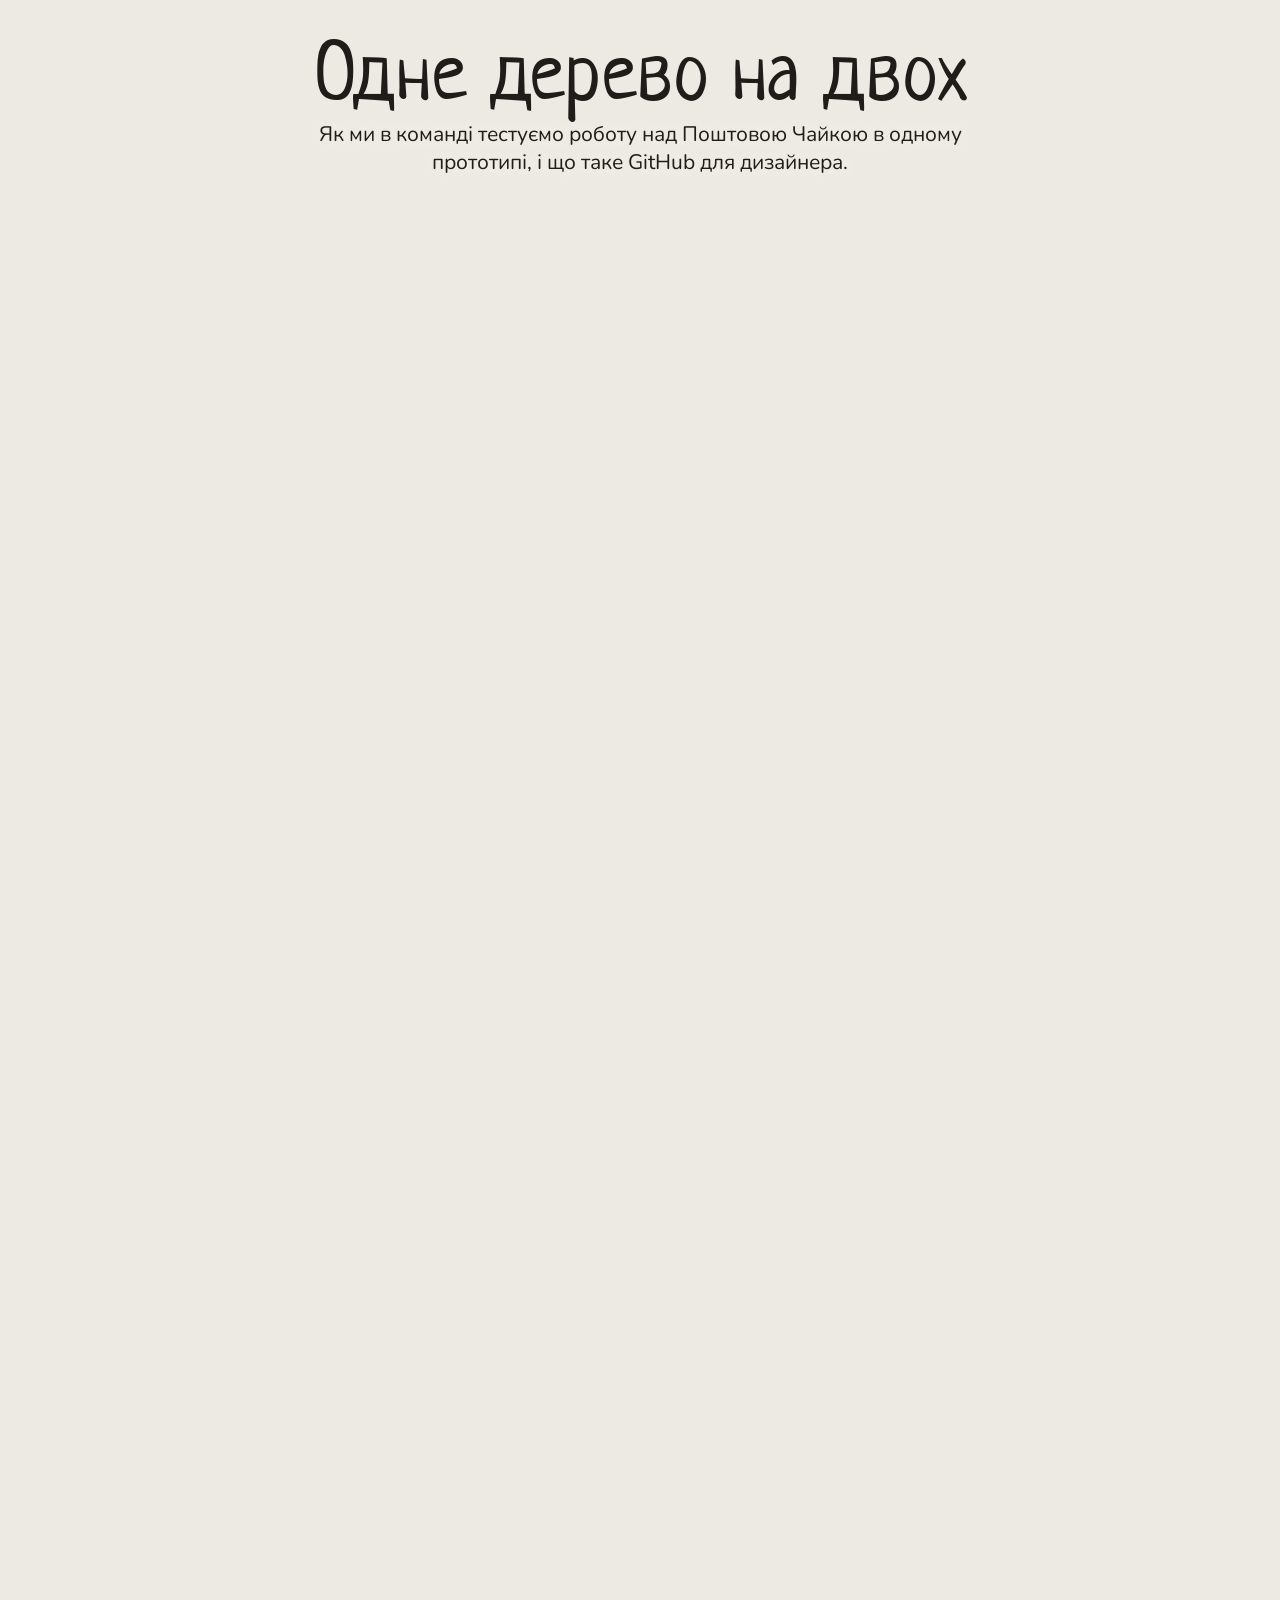
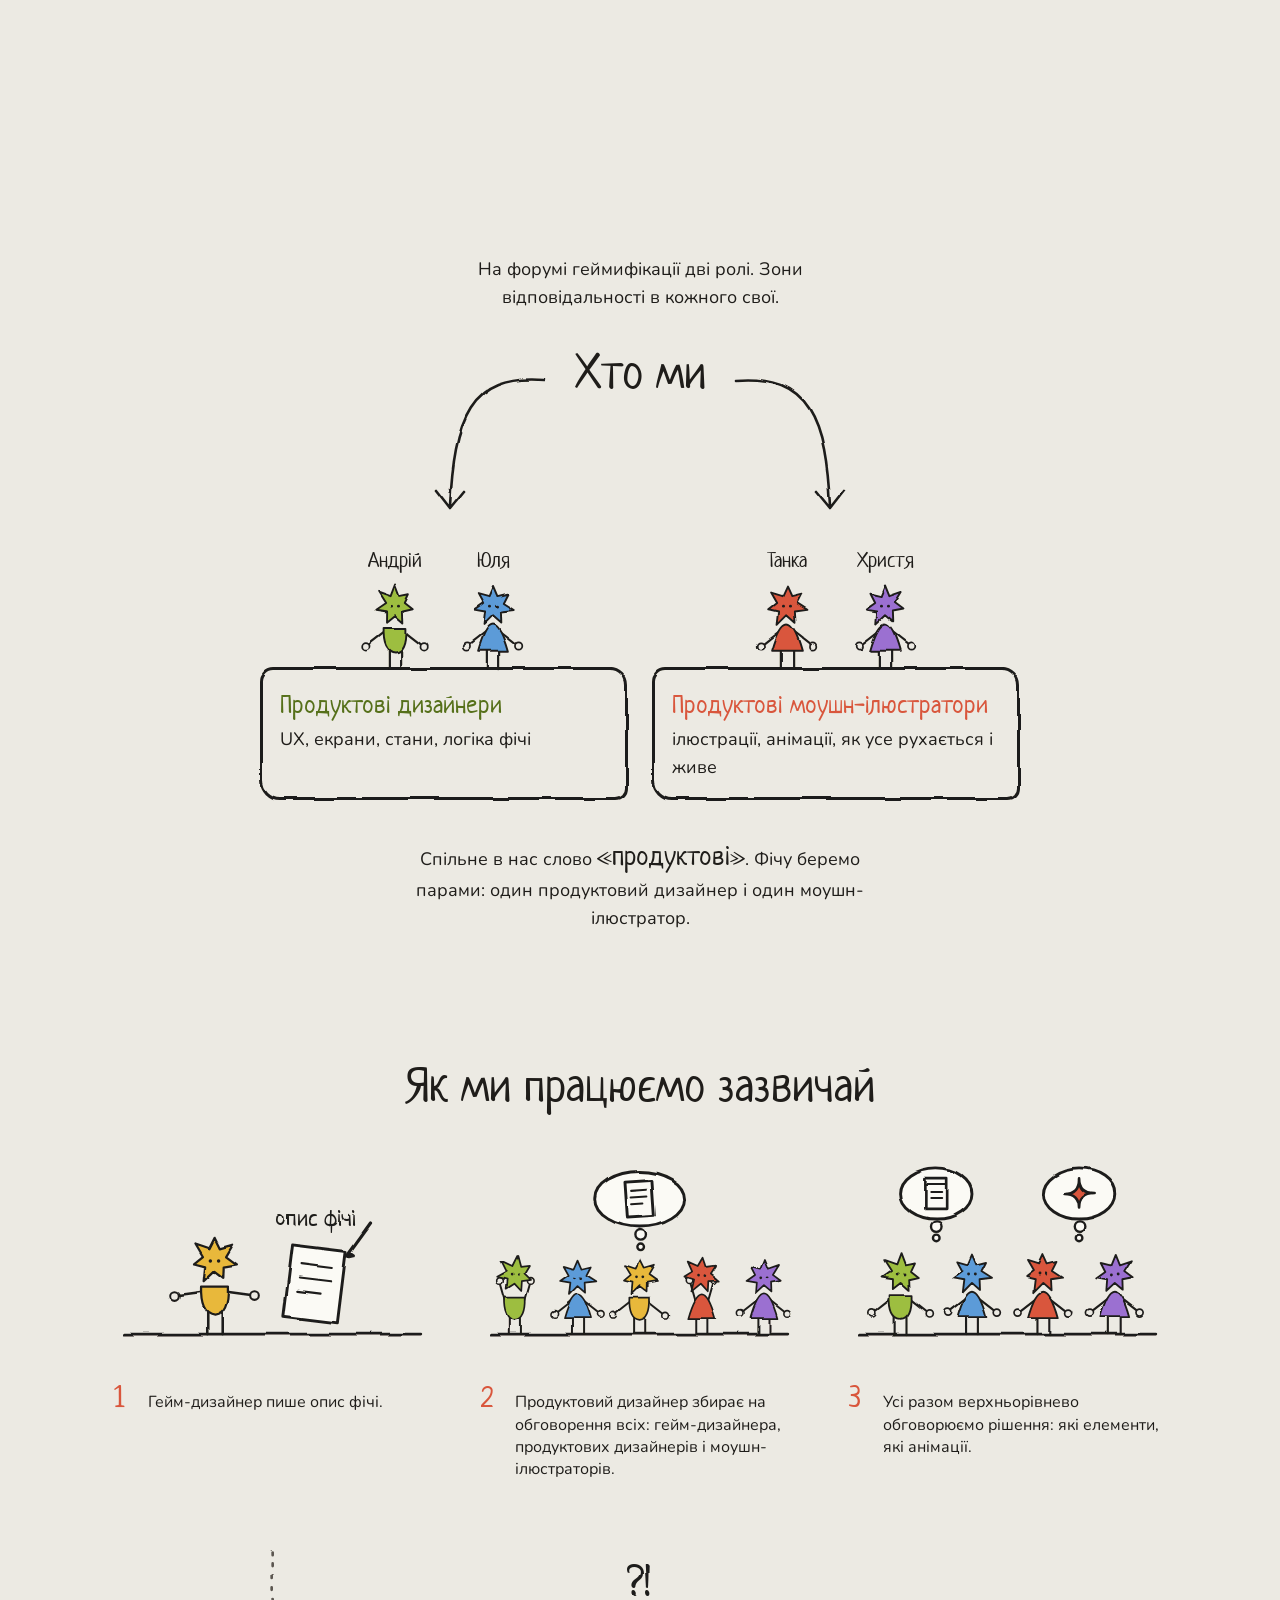
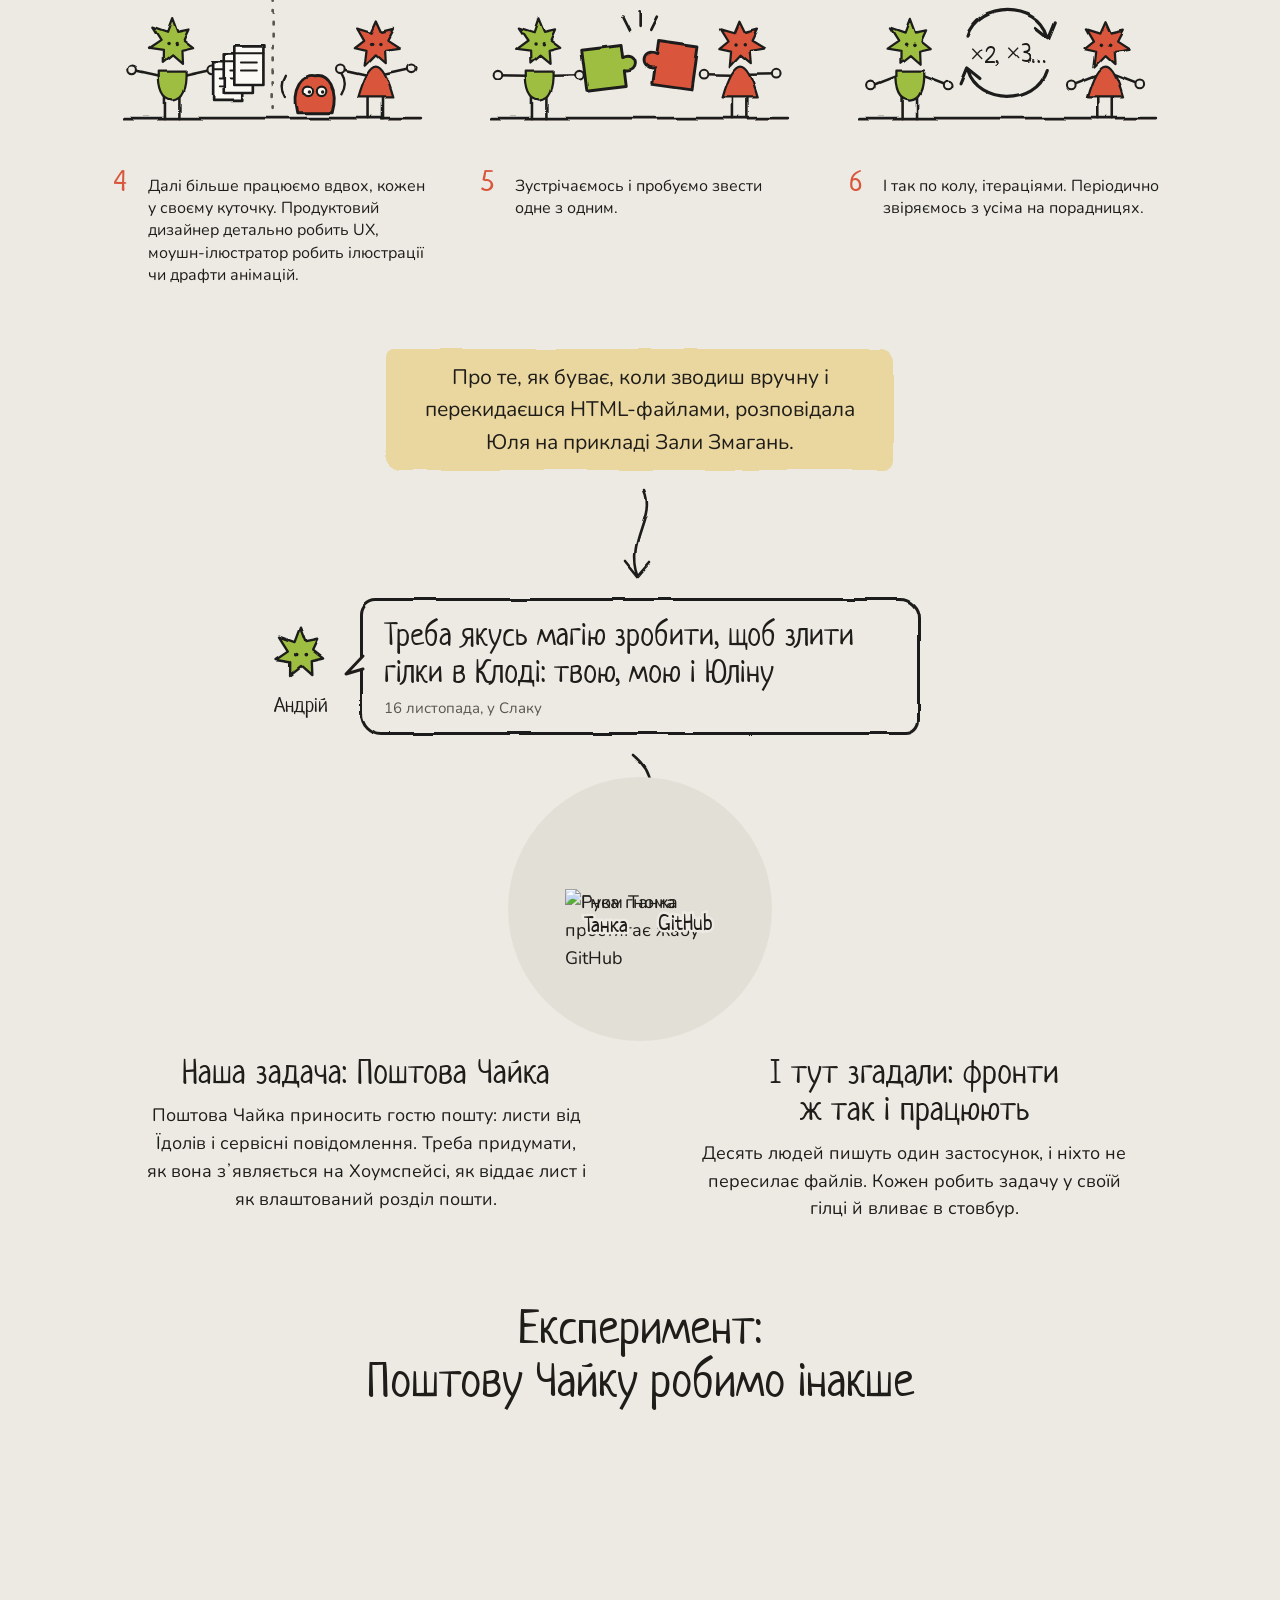
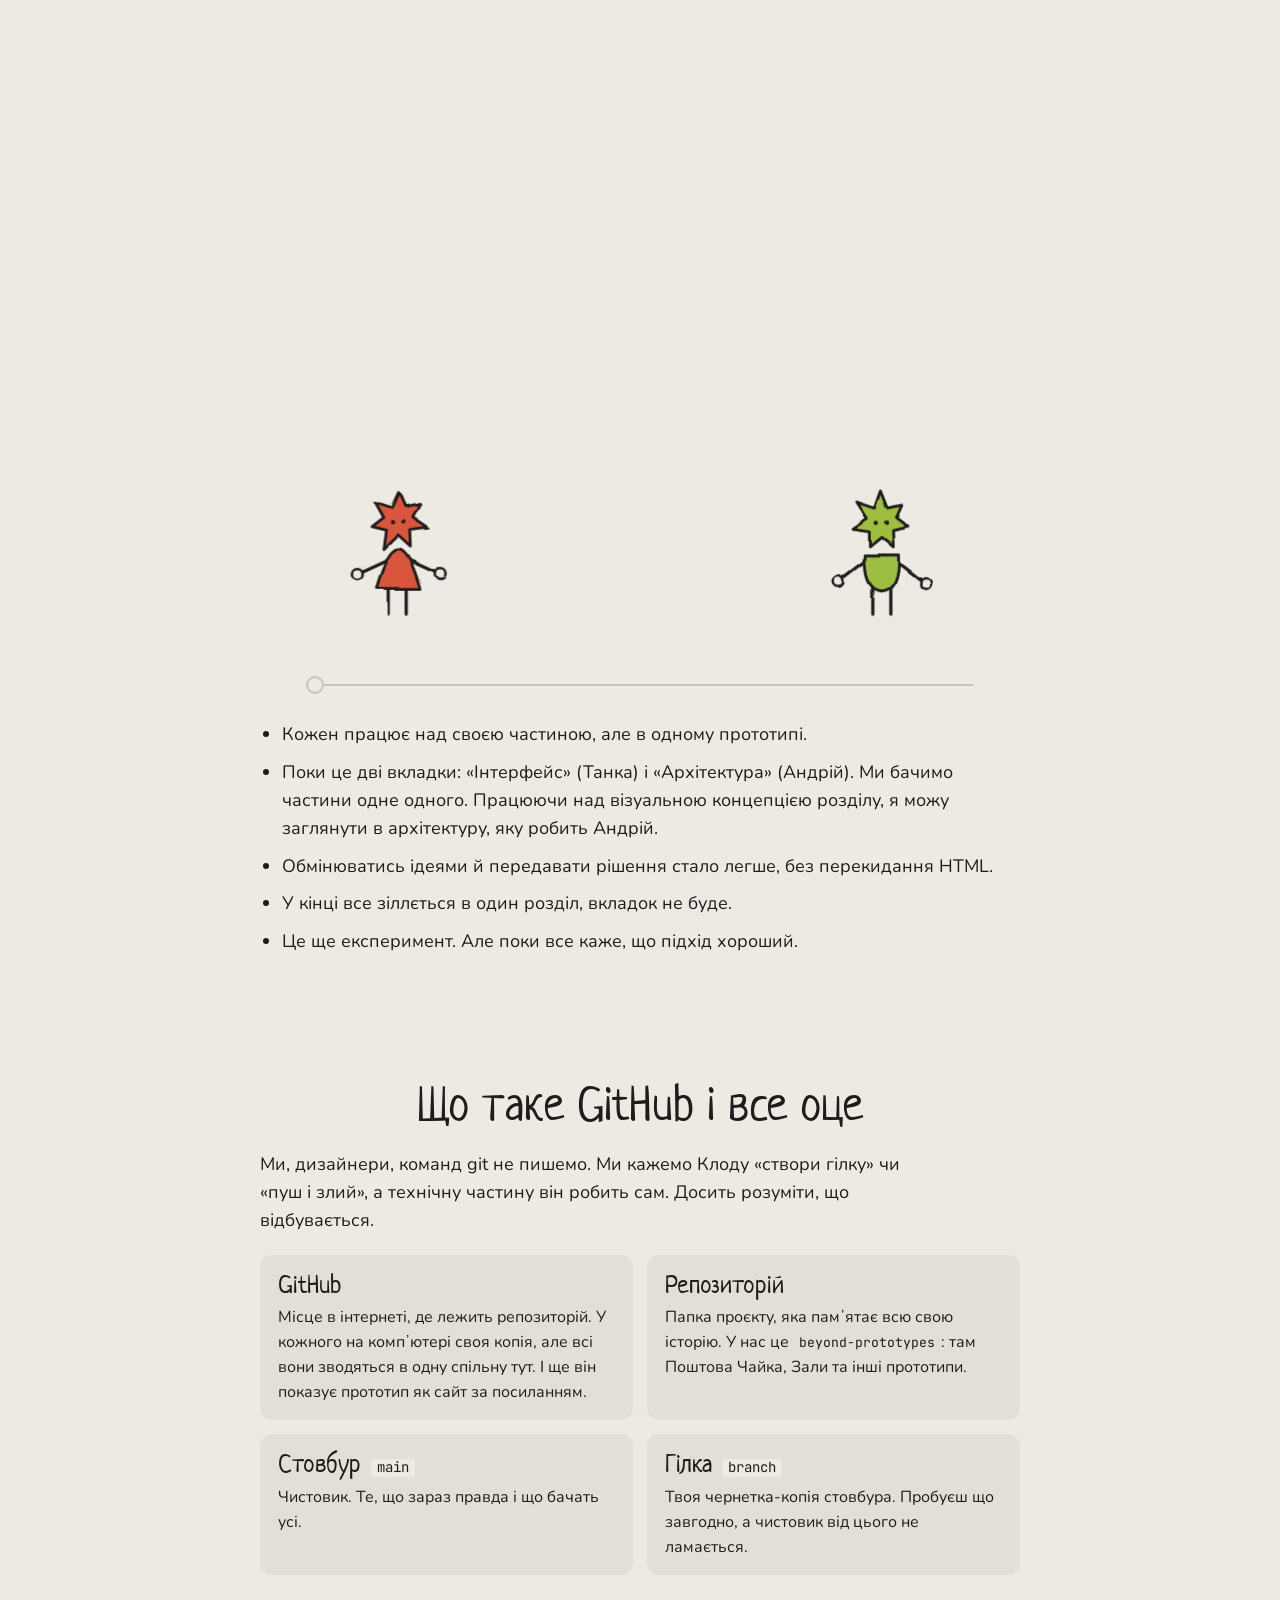
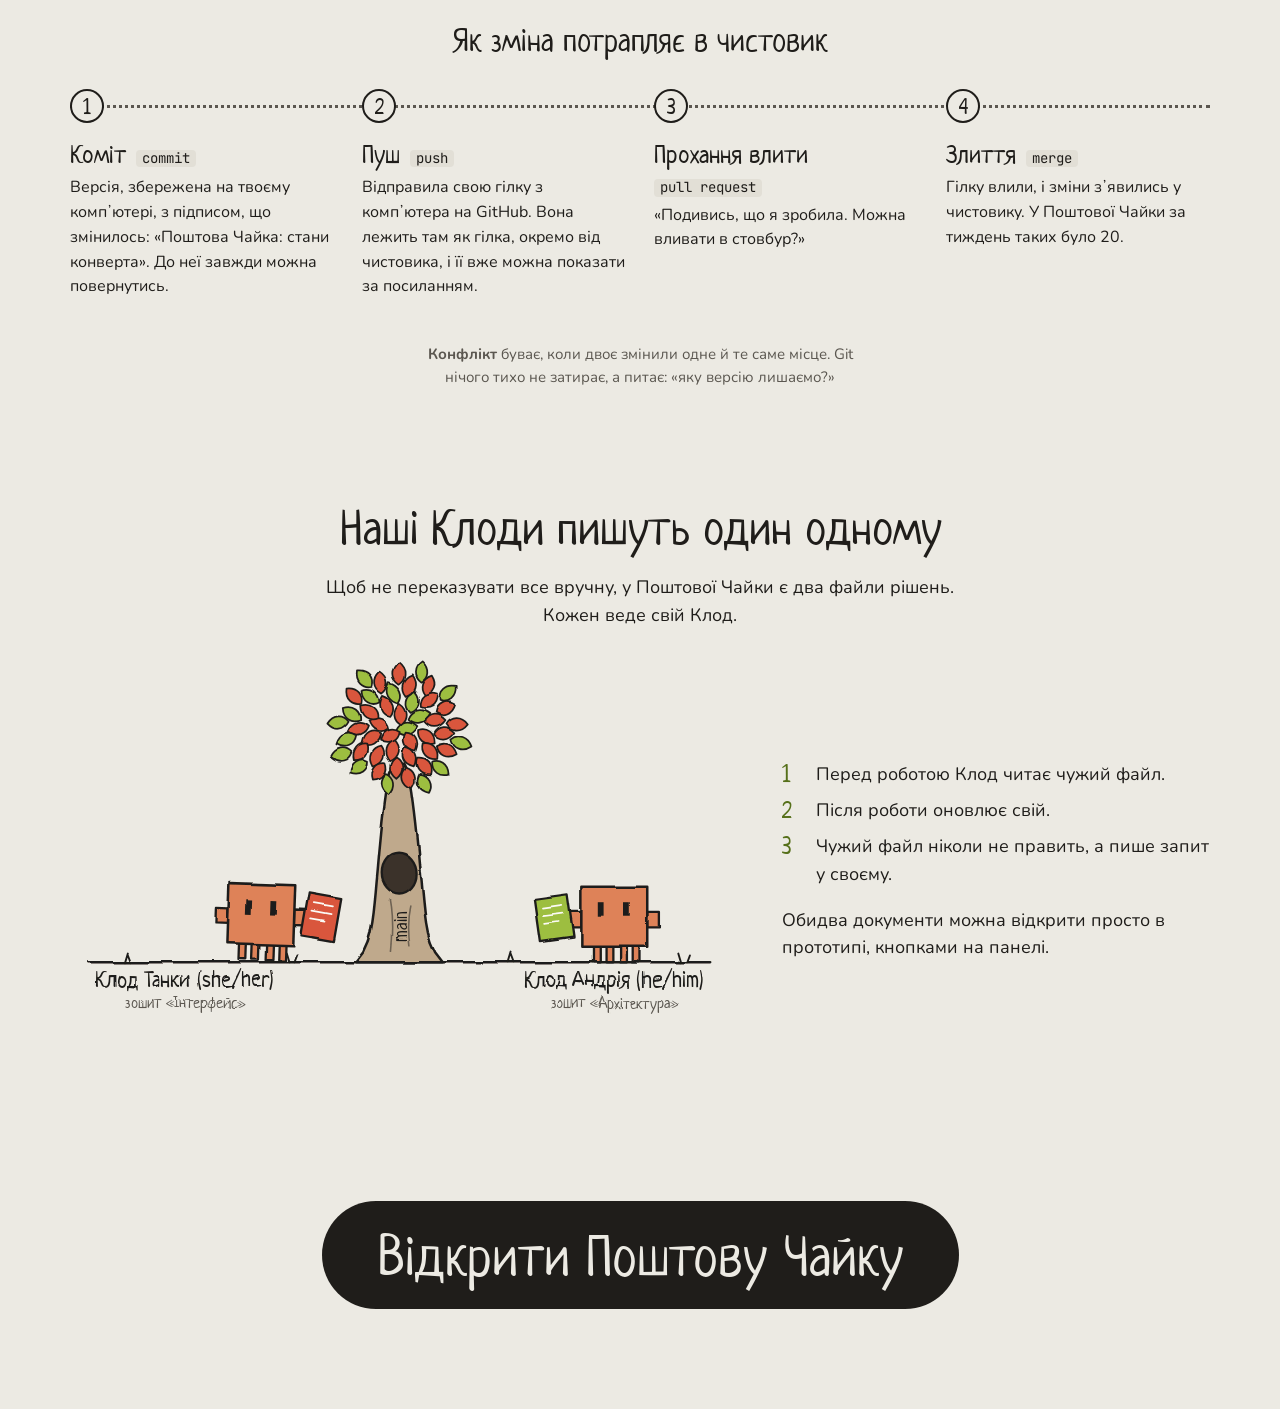
==== forum-landing/src/index.html @ e56685f8 "Лендінг «Одне дерево на двох» для дизайн-форуму Окрема фіча forum-landing: обкладинка з паралаксом, " ====
<!doctype html>
<html lang="uk">
<head>
<meta charset="utf-8">
<meta name="viewport" content="width=device-width,initial-scale=1,viewport-fit=cover">
<style>:root{color-scheme:light;box-sizing:border-box;padding-top:env(safe-area-inset-top,0px);padding-bottom:env(safe-area-inset-bottom,0px)}body{margin:0;padding:0;font:14px -apple-system,BlinkMacSystemFont,sans-serif}img{max-width:100%}[hidden]{display:none!important}</style>
</head>
<body>
<title>Одне дерево на двох</title>
<meta name="claude:viewport-fit-sides" content="cover">
<link rel="stylesheet" href="https://fonts.googleapis.com/css2?family=Neucha&family=Nunito:wght@400;600;800&family=JetBrains+Mono:wght@500&display=swap">
<style>
/* Layout: one narrow storybook column; the illustration opens, sections read top to bottom like pages of a picture book */
:root{
  --paper:#ECEAE3; --paper-2:#E2DFD6; --ink:#1F1D1A; --ink-soft:#5B5750;
  --gnome:#D9563C; --frog:#9DBE3F; --frog-ink:#56701A; --line:#C9C4B8; --bark:#BFA98C; --plum:#9B6FD1; --sun:#E8B83B; --clay:#DE8259; --sheet:#FBFAF5; --sky:#5B9BD8; --wood:#3A322A;
  --display:'Neucha','Comic Sans MS',cursive; --text:'Nunito',system-ui,sans-serif; --mono:'JetBrains Mono',ui-monospace,monospace;
  color-scheme:light;
}
body{background:var(--paper);color:var(--ink);font-family:var(--text);font-size:18px;line-height:1.55}
.wrap{max-width:760px;margin:0 auto;padding-left:max(16px,env(safe-area-inset-left,0px));padding-right:max(16px,env(safe-area-inset-right,0px))}
section{padding-block:56px}
section:first-of-type{border-top:0}
h1,h2,h3{font-family:var(--display);font-weight:400;line-height:1.1;text-wrap:balance;margin:0}
h1,h2,.hero .lede{text-align:center}
.hero .lede{margin-inline:auto}
.whohead p{text-align:center;max-width:30ch;margin:0 auto 34px}
.hx{position:relative}
.hx h2{margin-bottom:150px}
.arr{position:absolute;top:22px;width:190px;height:150px;overflow:visible;filter:url(#handbox)}
.arr.l{right:calc(50% + 92px)} .arr.r{left:calc(50% + 92px)}
.arr path{fill:none;stroke:var(--ink);stroke-width:2.6;stroke-linecap:round;stroke-linejoin:round}
@media (max-width:760px){.arr{display:none}.hx h2{margin-bottom:20px}}
h1{font-size:clamp(44px,9vw,76px)}
h2{font-size:clamp(34px,6vw,48px);margin-bottom:20px}
h3{font-size:28px}
p{margin:0 0 14px;max-width:62ch}
.lede{font-size:21px;color:var(--ink-soft)}
html,body{overflow-x:clip}
/* обкладинка на всю ширину: лісова галявина «на вильот», гном із жабою заходять зліва, відьма справа, поки гортаємо */
.hero{height:200vh;padding:0;margin-inline:calc(50% - 50vw)}
.heropin{position:sticky;top:0;height:100vh;overflow:hidden;--u:min(1vh,1.3vw)}
.herobg{position:absolute;left:0;right:0;bottom:0;height:max(calc(var(--u)*84),calc(100vw/2.698));background:url(data:image/webp;base64,@@FILE:a/_2af3b09ded1e.webp@@) center bottom/cover no-repeat;-webkit-mask-image:linear-gradient(#000 86%,transparent);mask-image:linear-gradient(#000 86%,transparent);transform-origin:50% 100%;will-change:transform}
.herotext{position:relative;z-index:2;padding:calc(var(--u)*3) 16px 0}
.herotext h1{font-size:clamp(40px,calc(var(--u)*9),96px)}
.herotext .lede{max-width:52ch;margin:4px auto 0;line-height:1.35;color:var(--ink);text-shadow:0 0 6px var(--paper),0 0 6px var(--paper),0 0 12px var(--paper)}   /* два рядки, з паперовим ореолом на випадок листя під текстом */
.mover{position:absolute;z-index:1;bottom:calc(var(--u)*9);will-change:transform}
.hero .mover img{display:block;width:auto;max-width:none;border-radius:0}
.mv-l{right:calc(50% + var(--u)*1.2)} .hero .mv-l img{height:calc(var(--u)*56)}
.mv-r{left:calc(50% + var(--u)*.4)} .hero .mv-r img{height:calc(var(--u)*60)}
.names{z-index:2;pointer-events:none;opacity:0;transition:opacity .45s}
.names.on{opacity:1}
.hero .names img{visibility:hidden}   /* невидима копія лише тримає розмір, підписи стоять на місці */
@media (prefers-reduced-motion:reduce){.names{opacity:1}}
/* гном трясе жабу: рука з жабою окремим шаром, гойдається від плеча */
.gn-b{position:absolute;left:0;top:0;transform-origin:8.8% 66.7%;animation:shake 2.6s ease-in-out infinite}
@keyframes shake{0%,50%,100%{transform:none}58%{transform:rotate(-4deg)}66%{transform:rotate(3.5deg)}74%{transform:rotate(-3deg)}82%{transform:rotate(2.5deg)}90%{transform:rotate(-1.2deg)}}
@media (prefers-reduced-motion:reduce){.gn-b{animation:none}}
.who1{position:absolute;transform:translate(-50%,-30%);white-space:nowrap;font-family:var(--display);font-size:calc(var(--u)*4.6);line-height:1;color:var(--ink);-webkit-text-stroke:calc(var(--u)*1) var(--paper);paint-order:stroke fill}
@media (prefers-reduced-motion:reduce){.hero{height:100vh}}
.hero figure{margin:24px 0 0}
.hero img{display:block;width:100%;border-radius:6px}
.hero figcaption,.cap{font-size:15px;color:var(--ink-soft);margin-top:10px}
code,.mono{font-family:var(--mono);font-size:.82em;background:var(--paper-2);padding:1px 6px;border-radius:4px}
.who{display:grid;grid-template-columns:repeat(auto-fit,minmax(230px,1fr));gap:24px;margin:20px 0 34px;align-items:stretch}
.team .role{flex:1}
.role{display:flex;flex-direction:column;gap:10px;padding:18px 20px;position:relative}
.role::before{content:"";position:absolute;inset:0;border:3px solid var(--ink);border-radius:14px 18px 12px 20px;filter:url(#handbox);pointer-events:none}   /* рамка від руки */
.team{display:flex;flex-direction:column}
.crew{display:flex;gap:14px;justify-content:center;align-items:flex-end;margin-bottom:-4px;position:relative;z-index:1}   /* стоять на верхньому краї картки */
.crew span{display:flex;flex-direction:column-reverse;align-items:center;font-family:var(--display);font-size:21px;line-height:1.1}
.dude{display:block;width:84px;height:auto;overflow:visible}
.role b{font-family:var(--display);font-weight:400;font-size:26px;display:block}
.role.r1 b{color:var(--gnome)} .role.r2 b{color:var(--frog-ink)}
.word{font-family:var(--display);font-size:28px}
.mid{text-align:center;margin-inline:auto}
.palsrow{display:grid;grid-template-columns:minmax(0,1.55fr) minmax(0,1fr);gap:44px;align-items:center;margin:28px calc(50% - min(580px,50vw - 16px)) 0}   /* мультик ліворуч, правила праворуч */
.palsside p{margin-top:18px}
@media (max-width:900px){.palsrow{grid-template-columns:minmax(0,1fr);gap:20px}}
#pals{display:block;width:100%;height:auto;overflow:visible;filter:url(#handbox)}
#pals text{font-family:var(--display)}
.task{display:grid;grid-template-columns:repeat(2,minmax(0,1fr));gap:56px;align-items:start;text-align:center;margin:0 calc(50% - min(520px,50vw - 16px)) 64px}   /* задача ліворуч, згадка про фронтів праворуч */
.task h3{font-size:34px;margin-bottom:12px;text-wrap:balance}
.task p{max-width:40ch;margin-inline:auto}
@media (max-width:760px){.task{grid-template-columns:minmax(0,1fr);gap:32px}}
.bridge{display:flex;flex-direction:column;align-items:center;gap:16px;margin-top:48px}
.hl{position:relative;z-index:0;text-align:center;font-size:21px;max-width:36ch;margin:0;padding:12px 20px}
.hl::before{content:"";position:absolute;inset:0;z-index:-1;background:var(--sun);opacity:.4;border-radius:8px 14px 10px 16px;filter:url(#handbox)}   /* маркер */
.offer2{position:relative;z-index:0;width:min(150px,40%);margin:26px 0 60px}
/* за гномом шматок лісу в колі; ковпак стирчить над колом */
.offer2::before{content:"";position:absolute;z-index:-1;left:50%;top:73%;width:176%;aspect-ratio:1;transform:translate(-50%,-50%);border-radius:50%;background:var(--paper-2) url(data:image/webp;base64,@@FILE:a/_2af3b09ded1e.webp@@) 34% 100%/auto 150% no-repeat}
.offer2 img{display:block;width:100%;height:auto;max-width:none}
.who2{position:absolute;transform:translate(-50%,-20%);white-space:nowrap;font-family:var(--display);font-size:22px;line-height:1;color:var(--ink);-webkit-text-stroke:5px var(--paper);paint-order:stroke fill}
.offer{display:block;width:min(300px,80%);height:auto;border-radius:6px}
.arr2{width:60px;height:96px;overflow:visible;filter:url(#handbox)}
.arr2 path{fill:none;stroke:var(--ink);stroke-width:2.6;stroke-linecap:round;stroke-linejoin:round}
.say{display:flex;align-items:center;justify-content:center;gap:20px;max-width:680px}
@media (min-width:760px){.say{position:relative;display:block;max-width:560px}.say .sayer{position:absolute;right:calc(100% + 22px);top:50%;transform:translateY(-50%)}}   /* по центру стоїть сам прямокутник бульбашки, аватарка висить ліворуч */
@keyframes blink{0%,91%,100%{transform:scaleY(1)}94%,97%{transform:scaleY(.08)}}
.blink{animation:blink 4.2s infinite;transform-box:fill-box;transform-origin:center}
@media (prefers-reduced-motion:reduce){.blink{animation:none}}
@keyframes hover{0%,100%{transform:translateY(-3px)}50%{transform:translateY(3px)}}
.sayer .dude{width:74px;overflow:hidden;animation:hover 3.6s ease-in-out infinite}
@media (prefers-reduced-motion:reduce){.sayer .dude{animation:none}}   /* у бульбашках лише голова-зірочка, імʼя під нею */
.sayer{flex:none;display:flex;flex-direction:column;gap:4px;align-items:center;font-family:var(--display);font-size:21px;line-height:1.1}
.bub{position:relative;margin:0;padding:18px 24px;font-family:var(--display);font-size:clamp(24px,4.4vw,32px);line-height:1.15}
.bub::before{content:"";position:absolute;inset:0;border:3px solid var(--ink);border-radius:16px 20px 14px 22px;filter:url(#handbox);pointer-events:none}
.bub cite{display:block;margin-top:10px;font-family:var(--text);font-style:normal;font-size:15px;color:var(--ink-soft)}
.tail{position:absolute;left:-17px;top:calc(50% - 14px);width:22px;height:24px;overflow:visible}
.tail path{fill:var(--paper);stroke:var(--ink);stroke-width:3;stroke-linecap:round;stroke-linejoin:round}
.comic{display:grid;grid-template-columns:repeat(3,minmax(0,1fr));gap:26px 22px;margin:26px calc(50% - min(540px,50vw - 16px)) 0}   /* комікс ширший за колонку тексту */
@media (max-width:820px){.comic{grid-template-columns:repeat(2,minmax(0,1fr))}}
@media (max-width:520px){.comic{grid-template-columns:minmax(0,1fr)}}
.pn{margin:0;position:relative;padding:12px 14px 14px;display:flex;flex-direction:column;gap:8px}
.pnl{display:block;width:100%;height:auto;filter:url(#handbox)}
.pn figcaption{font-size:16px;line-height:1.4;display:grid;grid-template-columns:28px 1fr;gap:6px;align-items:baseline}
.pn figcaption b{font-family:var(--display);font-weight:400;font-size:30px;line-height:1;color:var(--gnome)}
ol.steps{list-style:none;counter-reset:s;padding:0;margin:20px 0 0;display:grid;gap:14px}
ol.steps li{counter-increment:s;display:grid;grid-template-columns:44px 1fr;gap:12px;align-items:baseline}
ol.steps li::before{content:counter(s);font-family:var(--display);font-size:30px;color:var(--gnome);text-align:right}
ol.steps li.split{background:var(--paper-2);border-radius:10px;padding:10px 12px 10px 0}
.tree{margin:20px 0 8px;overflow-x:auto}
.tree svg{display:block;width:100%;max-width:560px;height:auto;margin:0 auto}
ul.facts{padding-left:22px;margin:0}
ul.facts li{margin-bottom:10px}
.dict{display:grid;grid-template-columns:repeat(auto-fit,minmax(260px,1fr));gap:14px;margin-top:20px}
.flowhead{text-align:center;font-size:32px;margin:48px 0 0}
.flow{list-style:none;counter-reset:f;padding:0;position:relative;display:grid;grid-template-columns:repeat(4,minmax(0,1fr));gap:28px;margin:30px calc(50% - min(570px,50vw - 16px)) 44px}
.flow::before{content:"";position:absolute;left:0;right:0;top:16px;border-top:3px dotted var(--ink-soft)}   /* пунктир: це один процес, крок за кроком */
.flow li{counter-increment:f;position:relative;padding-top:52px}
.flow li::before{content:counter(f);position:absolute;top:0;left:0;width:34px;height:34px;box-sizing:border-box;border-radius:50%;background:var(--paper);border:2.5px solid var(--ink);display:grid;place-items:center;font-family:var(--display);font-size:22px;line-height:1}
.flow h3{font-size:26px;display:flex;align-items:baseline;gap:10px;flex-wrap:wrap}
.flow h3 .mono{font-size:14px}
.flow p{margin:6px 0 0;font-size:16px}
.flow .fig{color:var(--ink-soft);font-size:15px}
@media (max-width:820px){.flow{grid-template-columns:minmax(0,1fr);gap:22px}.flow::before{left:16px;right:auto;top:0;bottom:0;border-top:0;border-left:3px dotted var(--ink-soft)}.flow li{padding:0 0 0 52px}}
.dict.solo{grid-template-columns:minmax(0,420px);justify-content:center}
.term{padding:16px 18px;background:var(--paper-2);border-radius:12px}
.term h3{font-size:26px;display:flex;align-items:baseline;gap:10px;flex-wrap:wrap}
.term h3 .mono{font-size:14px;background:var(--paper)}
.term p{margin:6px 0 0;font-size:16px}
.term .fig{color:var(--ink-soft);font-size:15px}
.quote{font-family:var(--display);font-size:clamp(34px,7vw,54px);line-height:1.1;margin:24px 0 6px}
.files{display:grid;grid-template-columns:repeat(auto-fit,minmax(240px,1fr));gap:14px;margin:18px 0}
.file{border:2px solid var(--ink);border-radius:12px;padding:14px 16px}
.file .mono{background:none;padding:0;font-size:15px}
.file p{font-size:16px;margin:6px 0 0}
.rules{counter-reset:r;list-style:none;padding:0;margin:10px 0 0}
.rules li{counter-increment:r;padding-left:34px;position:relative;margin-bottom:8px}
.rules li::before{content:counter(r);position:absolute;left:0;font-family:var(--display);font-size:24px;line-height:1.1;color:var(--frog-ink)}
.end{padding-block:56px 80px}
.btnwrap{position:relative;display:inline-block;margin:20px 0}
.wreath{position:absolute;inset:0;width:100%;height:100%;overflow:visible;pointer-events:none;filter:url(#handbox)}
.btn{position:relative;display:inline-block;margin-top:0;font-family:var(--display);font-size:clamp(34px,6vw,56px);line-height:1.1;color:var(--paper);background:var(--ink);padding:25px 56px 21px;border-radius:999px;text-decoration:none}
.btn:hover{background:var(--gnome)}
.btn:focus-visible{outline:3px solid var(--gnome);outline-offset:3px}
.grow{margin:18px calc(50% - min(600px,50vw - 16px)) 22px}   /* схема ширша за колонку тексту */
.grow svg{display:block;width:100%;max-width:100%;max-height:calc(100vh - 64px);min-height:300px;height:auto;margin:0 auto}
.legend{display:flex;justify-content:space-between;align-items:baseline;gap:10px;flex-wrap:wrap;max-width:520px;margin:0 auto;font-family:var(--display);font-size:22px}
.legend .lm{font-family:var(--text);font-size:14px;color:var(--ink-soft);order:3;flex-basis:100%;text-align:center}
#tree .limb{transition:stroke .3s,stroke-width .3s}
#tree .leaf{transition:transform .35s cubic-bezier(.3,1.6,.5,1);transform-box:fill-box;transform-origin:0 50%}
@media (prefers-reduced-motion:reduce){#tree .limb,#tree .leaf{transition:none}}
.legend .lt{color:var(--gnome)} .legend .la{color:var(--frog-ink)}
.ctl{display:flex;gap:14px;align-items:center;margin-top:8px}
.ctl input{flex:1;min-width:0;height:28px;margin:0;background:none;-webkit-appearance:none;appearance:none;cursor:pointer}
.ctl input::-webkit-slider-runnable-track{height:2px;background:var(--line);border-radius:1px}
.ctl input::-moz-range-track{height:2px;background:var(--line);border-radius:1px}
.ctl input::-moz-range-progress{background:var(--line)}
.ctl input::-webkit-slider-thumb{-webkit-appearance:none;appearance:none;width:18px;height:18px;margin-top:-8px;border-radius:50%;background:var(--paper);border:2px solid var(--line);box-sizing:border-box}
.ctl input::-moz-range-thumb{width:18px;height:18px;border-radius:50%;background:var(--paper);border:2px solid var(--line);box-sizing:border-box}
.ctl button{font-family:var(--display);font-size:20px;background:var(--ink);color:var(--paper);border:0;border-radius:999px;padding:6px 16px;cursor:pointer;white-space:nowrap}
.ctl button:hover{background:var(--gnome)}
.ctl input:focus-visible{outline:2px solid var(--ink-soft);outline-offset:4px;border-radius:14px}
.grow{position:relative}
@media (min-width:900px){.info{position:absolute;top:10px;left:0}.info .now{margin-top:0;min-height:0}.info .now span{display:block;margin:0 0 4px}}
.now{margin:12px 0 2px;max-width:none;min-height:3.1em}
.now span{font-family:var(--display);font-size:30px;margin-right:12px}
.now b{font-weight:600;font-size:21px}
#tree .tag{font-family:var(--text);font-weight:800;font-size:15px;paint-order:stroke;stroke:var(--paper);stroke-width:5px;stroke-linejoin:round}
#tree .side,#tree .main{font-family:var(--display)}
#tree .side{font-size:32px}
.sidecap{display:none;justify-content:space-between;font-family:var(--display);font-size:26px;line-height:1.1;margin-bottom:4px}
.sidecap .lt{color:var(--gnome)} .sidecap .la{color:var(--frog-ink)}
@media (max-width:700px){.sidecap{display:flex}}
#tree .day{font-family:var(--display);font-size:19px;fill:var(--ink-soft)}
</style>

<svg width="0" height="0" style="position:absolute" aria-hidden="true"><filter id="handbox" x="-5%" y="-30%" width="110%" height="160%"><feTurbulence type="fractalNoise" baseFrequency="0.022" numOctaves="2" seed="7" result="n"/><feDisplacementMap in="SourceGraphic" in2="n" scale="5" xChannelSelector="R" yChannelSelector="G"/></filter></svg>
<main class="wrap">

<header class="hero">
<div class="heropin">
<div class="herobg"></div>
<div class="herotext">
<h1>Одне дерево на двох</h1>
<p class="lede">Як ми в команді тестуємо роботу над Поштовою Чайкою в одному прототипі, і що таке GitHub для дизайнера.</p>
</div>
<div class="mover mv-l go"><img class="gn-a" src="data:image/webp;base64,@@FILE:a/_6592681a07c5.webp@@" alt="Гном"><img class="gn-b" src="data:image/webp;base64,@@FILE:a/_ff97e606744e.webp@@" alt="Рука гнома тримає жабу"></div>
<div class="mover mv-r go"><img src="data:image/webp;base64,@@FILE:a/_517b6c94636e.webp@@" alt="Відьма тягне до жаби руки"></div>
<div class="mover mv-l names" aria-hidden="false"><img src="data:image/webp;base64,@@FILE:a/_6592681a07c5.webp@@" alt=""><span class="who1" style="left:27%;top:100%">Танка</span><span class="who1" style="left:80%;top:93%">GitHub</span></div>
<div class="mover mv-r names"><img src="data:image/webp;base64,@@FILE:a/_517b6c94636e.webp@@" alt=""><span class="who1" style="left:60%;top:100%">Андрій</span></div>
</div>
</header>

<section>
<div class="whohead">
<p>На форумі геймифікації дві ролі. Зони відповідальності в кожного свої.</p>
<div class="hx">
<svg class="arr l" viewBox="0 0 190 150" aria-hidden="true"><path d="M186 12C112 6 96 52 92 138M78 122L92 140L106 123"/></svg>
<svg class="arr r" viewBox="0 0 190 150" aria-hidden="true"><path d="M4 12C78 6 94 52 98 138M84 123L98 140L112 122"/></svg>
<h2>Хто ми</h2>
</div>
</div>
<div class="who">
<div class="team"><div class="crew"><span><svg class="dude" data-w="a" data-n="1" viewBox="-48 -110 96 114" aria-hidden="true"></svg>Андрій</span><span><svg class="dude" data-w="t" data-n="3" data-c="var(--sky)" viewBox="-48 -110 96 114" aria-hidden="true"></svg>Юля</span></div><div class="role r2"><div><b>Продуктові дизайнери</b>UX, екрани, стани, логіка фічі</div></div></div>
<div class="team"><div class="crew"><span><svg class="dude" data-w="t" data-n="0" viewBox="-48 -110 96 114" aria-hidden="true"></svg>Танка</span><span><svg class="dude" data-w="t" data-n="2" data-c="var(--plum)" viewBox="-48 -110 96 114" aria-hidden="true"></svg>Христя</span></div><div class="role r1"><div><b>Продуктові моушн-ілюстратори</b>ілюстрації, анімації, як усе рухається і живе</div></div></div>
</div>
<p style="text-align:center;max-width:44ch;margin-inline:auto">Спільне в нас слово <span class="word">«продуктові»</span>. Фічу беремо парами: один продуктовий дизайнер і один моушн-ілюстратор.</p>
</section>

<section>
<h2>Як ми працюємо зазвичай</h2>
<div class="comic">
<figure class="pn"><svg class="pnl" data-k="1" viewBox="0 0 240 170" aria-hidden="true"></svg><figcaption><b>1</b>Гейм-дизайнер пише опис фічі.</figcaption></figure>
<figure class="pn"><svg class="pnl" data-k="2" viewBox="0 0 240 170" aria-hidden="true"></svg><figcaption><b>2</b>Продуктовий дизайнер збирає на обговорення всіх: гейм-дизайнера, продуктових дизайнерів і моушн-ілюстраторів.</figcaption></figure>
<figure class="pn"><svg class="pnl" data-k="3" viewBox="0 0 240 170" aria-hidden="true"></svg><figcaption><b>3</b>Усі разом верхньорівнево обговорюємо рішення: які елементи, які анімації.</figcaption></figure>
<figure class="pn"><svg class="pnl" data-k="4" viewBox="0 0 240 170" aria-hidden="true"></svg><figcaption><b>4</b>Далі більше працюємо вдвох, кожен у своєму куточку. Продуктовий дизайнер детально робить UX, моушн-ілюстратор робить ілюстрації чи драфти анімацій.</figcaption></figure>
<figure class="pn"><svg class="pnl" data-k="5" viewBox="0 0 240 170" aria-hidden="true"></svg><figcaption><b>5</b>Зустрічаємось і пробуємо звести одне з одним.</figcaption></figure>
<figure class="pn"><svg class="pnl" data-k="6" viewBox="0 0 240 170" aria-hidden="true"></svg><figcaption><b>6</b>І так по колу, ітераціями. Періодично звіряємось з усіма на порадницях.</figcaption></figure>
</div>
<div class="bridge">
<p class="hl">Про те, як буває, коли зводиш вручну і перекидаєшся HTML-файлами, розповідала Юля на прикладі Зали Змагань.</p>
<svg class="arr2" viewBox="0 0 60 96" aria-hidden="true"><path d="M34 4C46 30 16 54 28 88M16 75L28 90L40 76"/></svg>
<div class="say">
<span class="sayer"><svg class="dude" data-w="a" data-n="1" viewBox="-34 -106 68 68" aria-hidden="true"></svg>Андрій</span>
<blockquote class="bub"><svg class="tail" viewBox="0 0 22 24" aria-hidden="true"><path d="M20 3L3 21L20 16"/></svg>Треба якусь магію зробити, щоб злити гілки в Клоді: твою, мою і Юліну<cite>16 листопада, у Слаку</cite></blockquote>
</div>
<svg class="arr2" viewBox="0 0 60 96" aria-hidden="true"><path d="M24 4C46 22 44 44 28 50C14 55 13 38 25 39C38 41 35 70 31 88M19 74L31 90L43 75"/></svg>
<div class="offer2"><img class="gn-a" src="data:image/webp;base64,@@FILE:a/_6592681a07c5.webp@@" alt="Гном Танка"><img class="gn-b" src="data:image/webp;base64,@@FILE:a/_ff97e606744e.webp@@" alt="Рука гнома простягає жабу GitHub"><span class="who2" style="left:27%;top:100%">Танка</span><span class="who2" style="left:80%;top:93%">GitHub</span></div>
</div>
</section>

<section style="border-top:0;padding-top:20px">
<div class="task">
<div>
<h3>Наша задача: Поштова Чайка</h3>
<p>Поштова Чайка приносить гостю пошту: листи від Їдолів і сервісні повідомлення. Треба придумати, як вона зʼявляється на Хоумспейсі, як віддає лист і як влаштований розділ пошти.</p>
</div>
<div>
<h3>І тут згадали: фронти ж так і працюють</h3>
<p>Десять людей пишуть один застосунок, і ніхто не пересилає файлів. Кожен робить задачу у своїй гілці й вливає в стовбур.</p>
</div>
</div>
<h2>Експеримент:<br><span style="white-space:nowrap">Поштову Чайку</span> робимо інакше</h2>
<div class="grow">
<div class="sidecap"><span class="lt">Гілки Танки</span><span class="la">Гілки Андрія</span></div>
<svg id="tree" viewBox="-84 0 768 650" xmlns="http://www.w3.org/2000/svg" role="img" aria-label="Дерево Поштової Чайки: з кожним злиттям стовбур вищає і товщає, а гілка вкривається листям"></svg>
<div class="ctl">
<input id="tslider" type="range" min="0" max="2000" value="0" aria-label="Тиждень Поштової Чайки, від 17 до 23 листопада">
</div>
<div class="info" hidden><p class="now" aria-live="polite"><span id="nd"></span><b id="nt"></b></p>
<p class="cap" id="nc"></p></div>
</div>
<ul class="facts">
<li>Кожен працює над своєю частиною, але в одному прототипі.</li>
<li>Поки це дві вкладки: «Інтерфейс» (Танка) і «Архітектура» (Андрій). Ми бачимо частини одне одного. Працюючи над візуальною концепцією розділу, я можу заглянути в архітектуру, яку робить Андрій.</li>
<li>Обмінюватись ідеями й передавати рішення стало легше, без перекидання HTML.</li>
<li>У кінці все зіллється в один розділ, вкладок не буде.</li>
<li>Це ще експеримент. Але поки все каже, що підхід хороший.</li>
</ul>
</section>

<section>
<h2>Що таке GitHub і все оце</h2>
<p>Ми, дизайнери, команд git не пишемо. Ми кажемо Клоду «створи гілку» чи «пуш і злий», а технічну частину він робить сам. Досить розуміти, що відбувається.</p>
<div class="dict">
<div class="term"><h3>GitHub</h3><p>Місце в інтернеті, де лежить репозиторій. У кожного на компʼютері своя копія, але всі вони зводяться в одну спільну тут. І ще він показує прототип як сайт за посиланням.</p></div>
<div class="term"><h3>Репозиторій</h3><p>Папка проєкту, яка памʼятає всю свою історію. У нас це <code>beyond-prototypes</code>: там Поштова Чайка, Зали та інші прототипи.</p></div>
<div class="term"><h3>Стовбур <span class="mono">main</span></h3><p>Чистовик. Те, що зараз правда і що бачать усі.</p></div>
<div class="term"><h3>Гілка <span class="mono">branch</span></h3><p>Твоя чернетка-копія стовбура. Пробуєш що завгодно, а чистовик від цього не ламається.</p></div>
</div>
<h3 class="flowhead">Як зміна потрапляє в чистовик</h3>
<ol class="flow">
<li><h3>Коміт <span class="mono">commit</span></h3><p>Версія, збережена на твоєму компʼютері, з підписом, що змінилось: «Поштова Чайка: стани конверта». До неї завжди можна повернутись.</p></li>
<li><h3>Пуш <span class="mono">push</span></h3><p>Відправила свою гілку з компʼютера на GitHub. Вона лежить там як гілка, окремо від чистовика, і її вже можна показати за посиланням.</p></li>
<li><h3>Прохання влити <span class="mono">pull request</span></h3><p>«Подивись, що я зробила. Можна вливати в стовбур?»</p></li>
<li><h3>Злиття <span class="mono">merge</span></h3><p>Гілку влили, і зміни зʼявились у чистовику. У Поштової Чайки за тиждень таких було 20.</p></li>
</ol>
<p class="cap" style="text-align:center;max-width:52ch;margin:0 auto"><b>Конфлікт</b> буває, коли двоє змінили одне й те саме місце. Git нічого тихо не затирає, а питає: «яку версію лишаємо?»</p>
</section>

<section>
<h2>Наші Клоди пишуть один одному</h2>
<p class="mid">Щоб не переказувати все вручну, у Поштової Чайки є два файли рішень. Кожен веде свій Клод.</p>
<div class="palsrow">
<div class="pals">
<svg id="pals" viewBox="0 -64 700 424" role="img" aria-label="Два Клоди стоять обабіч дерева-репозиторію й передають один одному записки з рішеннями через дупло в стовбурі"></svg>
</div>
<div class="palsside">
<ol class="rules">
<li>Перед роботою Клод читає чужий файл.</li>
<li>Після роботи оновлює свій.</li>
<li>Чужий файл ніколи не править, а пише запит у своєму.</li>
</ol>
<p>Обидва документи можна відкрити просто в прототипі, кнопками на панелі.</p>
</div>
</div>
</section>

<section class="end" style="text-align:center">
<span class="btnwrap"><a class="btn" href="https://sayen4ik.github.io/beyond-prototypes/mail-chaika/" target="_blank" rel="noopener">Відкрити Поштову Чайку</a></span>
</section>

</main>
<script>
(function(){
  const hero=document.querySelector('.hero'),hl=document.querySelector('.mv-l.go'),hr=document.querySelector('.mv-r.go'),hb=document.querySelector('.herobg'),nm=document.querySelectorAll('.names');
  if(!hero||matchMedia('(prefers-reduced-motion: reduce)').matches)return;
  let tick=false;
  function par(){tick=false;const r=hero.getBoundingClientRect(),tot=r.height-innerHeight,p=tot>0?Math.max(0,Math.min(1,-r.top/tot)):1;
    const e=1-Math.pow(1-Math.min(1,p/.85),3),d=(1-e)*innerWidth*.62;
    hl.style.transform=`translateX(${(-d).toFixed(1)}px) rotate(${(-(1-e)*4).toFixed(2)}deg)`;
    hr.style.transform=`translateX(${d.toFixed(1)}px) rotate(${((1-e)*4).toFixed(2)}deg)`;
    nm.forEach(n=>n.classList.toggle('on',p>=.84));
    hb.style.transform=`translateY(${((1-e)*5*Math.min(innerHeight/100,innerWidth*.013)).toFixed(1)}px)`}   // ліс трохи підіймається
  const ask=()=>{if(!tick){tick=true;requestAnimationFrame(par)}};
  addEventListener('scroll',ask,{passive:true});addEventListener('resize',ask);par();
})();
</script>
<script>
(function(){
const NS='http://www.w3.org/2000/svg';
const D=[
{d:'17.11',w:'t',n:'перший прототип: Поштова Чайка на прогрес-барі, сумка, розділ пошти'},
{d:'18.11',w:'t',n:'вхід без налітання на камеру, Поштова Чайка підстрибує'},
{d:'19.11',w:'t',n:'4 стани Хоумспейсу, доручення Батата',c:2},
{d:'19.11',w:'a',n:'перша гілка Андрія. Росла з 18.11, поки Танка зливала свою',s:2.2,wd:150},
{d:'19.11',w:'t',n:'стани конверта, лист Їдола, пірʼїнка'},
{d:'19.11',w:'t',n:'старт із порожнього Хоумспейсу'},
{d:'19.11',w:'t',n:'однаковий блік у всіх випадках'},
{d:'19.11',w:'t',n:'слід бліку не відривається від пірʼїнки'},
{d:'19.11',w:'t',n:'блік розгоряється, поки тане пірʼїнка'},
{d:'19.11',w:'t',n:'панель праворуч'},
{d:'19.11',w:'t',n:'іконка-конверт, варіанти для випадків 2 і 3'},
{d:'19.11',w:'t',n:'варіант без бліку, хвильки від конверта'},
{d:'19.11',w:'t',n:'хвильки після кидка'},
{d:'20.11',w:'t',n:'перемикач версій А/Б'},
{d:'20.11',w:'t',n:'кнопки версій А/Б у рамці'},
{d:'21.11',w:'a',n:'вкладка «Архітектура»'},
{d:'21.11',w:'a',n:'мокап пристрою, жести пальцем'},
{d:'22.11',w:'a',n:'винагороди, модалки, стани',c:2},
{d:'23.11',w:'a',n:'доручення Батата, панель і документ для Інтерфейсу'},
{d:'23.11',w:'a',n:'обмін контекстом між Клодами'}
];
const K=["перший прототип", "вхід Поштової Чайки", "стани Хоумспейсу", "перша гілка Андрія", "стани конверта", "порожній старт", "однаковий блік", "слід бліку", "блік і пірʼїнка", "панель праворуч", "іконка-конверт", "без бліку", "хвильки", "перемикач А/Б", "кнопки А/Б", "вкладка «Архітектура»", "мокап пристрою", "винагороди, стани", "доручення Батата", "обмін контекстом"];
const N=D.length,cx=300,ground=612,PER=4;
const svg=document.getElementById('tree'),inp=document.getElementById('tslider');
const mkEl=(t,a,par)=>{const e=document.createElementNS(NS,t);for(const k in a)e.setAttribute(k,a[k]);par.appendChild(e);return e};
// «від руки»: легкий шум зсуває всі лінії, як у малюнку фломастером
const fl=mkEl('filter',{id:'hand',filterUnits:'userSpaceOnUse',x:-90,y:-10,width:780,height:670},mkEl('defs',{},svg));
mkEl('feTurbulence',{type:'fractalNoise',baseFrequency:.03,numOctaves:2,seed:4,result:'n'},fl);
mkEl('feDisplacementMap',{in:'SourceGraphic',in2:'n',scale:5,xChannelSelector:'R',yChannelSelector:'G'},fl);
const G=mkEl('g',{filter:'url(#hand)'},svg);
const el=(t,a,par)=>mkEl(t,a,par||G);
const rnd=i=>{const x=Math.sin(i*127.1+3.3)*43758.5453;return x-Math.floor(x)};
const col=w=>w==='t'?'var(--gnome)':'var(--frog-ink)',leafCol=w=>w==='t'?'var(--gnome)':'var(--frog)';
const sm=x=>{x=Math.max(0,Math.min(1,x));return x*x*(3-2*x)};
const lerp=(a,b,u)=>a+(b-a)*u;
const topY=p=>470-295*Math.pow(Math.min(p,N)/N,.9);
// плавна кількість злиттів: росте в останній п'ятій частині кожного кроку
const mergedSmooth=p=>{const k=Math.min(Math.floor(p),N);return p>=N?N:k+sm((p-k-.8)/.2)};
const g0=el('path',{d:`M40 ${ground} H560`,fill:'none','stroke-width':2.5,'stroke-linecap':'round'});g0.style.stroke='var(--ink)';
[52,172,216,384,428,548].forEach((x,i)=>{const t=el('path',{d:`M${x} ${ground} l${-4+rnd(i)*3} ${-9-rnd(i+9)*6} M${x+5} ${ground} l${2+rnd(i+3)*3} ${-7-rnd(i+5)*5}`,fill:'none','stroke-width':2,'stroke-linecap':'round'});t.style.stroke='var(--ink)'});
const LEAF='M-11 0C-6 -8 4 -9 11 0C4 9 -6 8 -11 0Z';
el('text',{x:cx,y:ground+30,'text-anchor':'middle',class:'side'}).textContent='GitHub-репозиторій';
// дуги: кожна зміна відходить від стовбура і вливається трохи вище; знизу вгору за часом
const base=ground-112,stepY=(base-(topY(N)+35))/N;   // дуги починаються над головами чоловічків
const B=D.map((m,i)=>{
  const s=m.s??i,e=i+1,dir=m.w==='t'?-1:1,yE=base-(i+1)*stepY;
  const yS=base-s*stepY+stepY*.9,wd=m.wd??(86+52*rnd(i));
  const path=el('path',{d:`M${cx} ${yS.toFixed(1)}C${cx+dir*wd} ${(yS-6).toFixed(1)} ${cx+dir*wd} ${(yE-12).toFixed(1)} ${cx} ${yE.toFixed(1)}`,fill:'none','stroke-linecap':'round'});
  path.style.stroke=col(m.w);const L=path.getTotalLength();
  const buds=(m.c===2?[.38,.62]:[.5]).map(t=>{const q=path.getPointAtLength(L*t);const c=el('circle',{cx:q.x,cy:q.y,'stroke-width':2.2});c.style.fill='var(--paper)';c.style.stroke='var(--ink)';return{t,c}});
  const mid=path.getPointAtLength(L*.5);
  const tag=el('text',{x:(mid.x+dir*13).toFixed(1),y:(mid.y+5).toFixed(1),'text-anchor':dir<0?'end':'start',class:'tag'});tag.textContent=K[i];tag.style.fill=col(m.w);
  return{s,e,path,L,buds,tag,T:[cx,yE],w:m.w};
});
[[-60,'t','Гілки Танки'],[660,'a','Гілки Андрія']].forEach(([x,w,t])=>{const e=el('text',{transform:`translate(${x} 400) rotate(-90)`,'text-anchor':'middle',class:'side'});e.textContent=t;e.style.fill=col(w)});
// чоловічки з головами-зірочками: піднімають руки, поки росте їхня гілка
const act={t:false,a:false},still=matchMedia('(prefers-reduced-motion: reduce)').matches;
function mkFig(g,w,x0,ground,n,c){
  const mk=(t,a)=>el(t,a,g),ink=e=>{e.style.stroke='var(--ink)';return e};
  ink(mk('path',{d:`M${x0-7} ${ground-24}V${ground}M${x0+7} ${ground-24}V${ground}`,fill:'none','stroke-width':2.5,'stroke-linecap':'round'}));
  const arms=[-1,1].map(sd=>({sd,line:ink(mk('path',{fill:'none','stroke-width':2.5,'stroke-linecap':'round'}))}));
  const body=ink(mk('path',{d:w==='t'?`M${x0-17} ${ground-20}Q${x0} ${ground-80} ${x0+17} ${ground-20}Z`:`M${x0-13} ${ground-46}H${x0+13}Q${x0+14} ${ground-19} ${x0} ${ground-18}Q${x0-14} ${ground-19} ${x0-13} ${ground-46}Z`,'stroke-width':2.2,'stroke-linejoin':'round'}));body.style.fill=c||leafCol(w);
  arms.forEach(a=>{a.hand=ink(mk('circle',{r:4.2,'stroke-width':2}));a.hand.style.fill='var(--paper)'});
  const head=mk('g');let d='';for(let i=0;i<14;i++){const r=i%2?11.5:20+rnd(i+n*13)*5,an=(-90+i*360/14)*Math.PI/180;d+=(i?'L':'M')+(r*Math.cos(an)).toFixed(1)+' '+(r*Math.sin(an)).toFixed(1)}
  const st=ink(el('path',{d:d+'Z','stroke-width':2.2,'stroke-linejoin':'round'},head));st.style.fill=c||leafCol(w);
  [-4,4].forEach(x=>{el('circle',{cx:x,cy:1,r:1.7},head).style.fill='var(--ink)'});
  return{w,x0,arms,head,amp:.12,ph:n*.37,gy:ground,sy:ground-(w==='t'?42:41),sx:w==='t'?8:12};
}
const P=[['t',112],['a',488]].map(([w,x0],n)=>mkFig(el('g',{filter:'url(#hand)'},svg),w,x0,ground,n));
// ті самі чоловічки в картках «Хто ми»
document.querySelectorAll('.dude').forEach((sv,k)=>{const w=sv.dataset.w,f=mkEl('filter',{id:'hand'+k},mkEl('defs',{},sv));
  mkEl('feTurbulence',{type:'fractalNoise',baseFrequency:.03,numOctaves:2,seed:4+k,result:'n'},f);mkEl('feDisplacementMap',{in:'SourceGraphic',in2:'n',scale:5,xChannelSelector:'R',yChannelSelector:'G'},f);
  const fg=mkEl('g',{filter:`url(#hand${k})`},sv),q=mkFig(fg,w,0,0,+sv.dataset.n,sv.dataset.c);q.amp=0;pose(q,0);
  if(sv.closest('.sayer')){[...fg.children].forEach(c=>{if(c!==q.head)c.style.display='none'});q.head.querySelectorAll('circle').forEach(c=>{c.classList.add('blink');c.style.animationDelay=(-k*1.7)+'s'});sv.style.animationDelay=(-k*1.3)+'s'}});   // біля бульбашок лишаємо тільки голову   // у картках стоять спокійно, руки опущені
function pose(q,u){
  const th=(-38+112*q.amp*u)*Math.PI/180;
  q.arms.forEach(a=>{const sx=q.x0+a.sd*q.sx,sy=q.sy,hx=sx+a.sd*27*Math.cos(th),hy=sy-27*Math.sin(th);
    a.line.setAttribute('d',`M${sx} ${sy}L${hx.toFixed(1)} ${hy.toFixed(1)}`);a.hand.setAttribute('cx',hx.toFixed(1));a.hand.setAttribute('cy',hy.toFixed(1))});
  q.head.setAttribute('transform',`translate(${q.x0} ${(q.gy-72-3*q.amp*u).toFixed(1)}) rotate(${((u-.5)*12*q.amp).toFixed(1)})`);
}
function dance(now){P.forEach(q=>{q.amp+=((q.always??(act[q.w]?1:.12))-q.amp)*.08;const t=(now/1500+q.ph)%1;pose(q,t<.7?sm(t/.7):1-sm((t-.7)/.3))});requestAnimationFrame(dance)}
const trunk=el('path',{'stroke-width':2.5,'stroke-linejoin':'round'});trunk.style.fill='var(--bark)';trunk.style.stroke='var(--ink)';
const bark=el('path',{fill:'none','stroke-width':1.6,'stroke-linecap':'round'});bark.style.stroke='var(--wood)';bark.style.opacity=.55;
const mainT=el('text',{'text-anchor':'start',class:'main'});mainT.textContent='main';mainT.style.fill='var(--ink)';
// крона: листя розкладене спіраллю, як насіння в соняшнику
const leaves=[];
D.forEach((m,i)=>{for(let k=0;k<PER;k++){const j=i*PER+k,r=11.4*Math.sqrt(j+.6),a=j*2.39996;
  const g=el('g');const lf=el('path',{d:LEAF,'stroke-width':1.8,'stroke-linejoin':'round'},g);lf.style.fill=leafCol(m.w);lf.style.stroke='var(--ink)';
  leaves.push({i,g,dx:r*Math.cos(a),dy:r*Math.sin(a)*.9,rot:a*180/Math.PI+(rnd(j)-.5)*40})}});
function drawTrunk(p,m){
  const W=7+2.7*m,top=topY(p);
  const half=u=>(W/2)*Math.pow(1-u,.6)+1.6+W*.38*Math.exp(-u*13);
  const pts=[];for(let j=0;j<=28;j++){const u=j/28;pts.push([half(u),ground-u*(ground-top)])}
  let d='M'+(cx-pts[0][0])+' '+ground;
  pts.forEach(q=>d+='L'+(cx-q[0]).toFixed(1)+' '+q[1].toFixed(1));
  pts.reverse().forEach(q=>d+='L'+(cx+q[0]).toFixed(1)+' '+q[1].toFixed(1));
  trunk.setAttribute('d',d+'Z');
  let bd='';if(W>22){const n=Math.floor((W-14)/9);for(let j=0;j<n;j++){const x=cx+(j-(n-1)/2)*(W*.62/n),y1=ground-10-rnd(j)*40,y2=y1-40-rnd(j+7)*70;bd+=`M${x.toFixed(1)} ${y1.toFixed(1)}Q${(x+3).toFixed(1)} ${((y1+y2)/2).toFixed(1)} ${x.toFixed(1)} ${y2.toFixed(1)}`}}
  bark.setAttribute('d',bd);
  const fs=Math.max(14,Math.min(32,W*.5));mainT.setAttribute('font-size',fs.toFixed(1));mainT.setAttribute('transform',`translate(${(cx+fs*.3).toFixed(1)} ${ground-34}) rotate(-90)`);mainT.style.opacity=sm((W-22)/8).toFixed(2);
}
function drawBranch(b,p){
  const f=Math.max(0,Math.min(1,(p-b.s)/(b.e-b.s)));
  if(f<=0){b.path.style.visibility='hidden';b.tag.style.opacity=0;b.buds.forEach(d=>d.c.style.visibility='hidden');return f}
  const g=Math.min(f/.75,1),done=f>=1;
  b.tag.style.opacity=(sm((g-.35)/.2)*(1-sm((f-.82)/.18))).toFixed(2);   // підпис видно, поки гілка — чернетка        // росте суцільною, після злиття лишається пунктиром
  b.path.style.visibility='visible';
  b.path.style.strokeDasharray=done?'1 7':`${(g*b.L).toFixed(1)} ${b.L.toFixed(1)}`;
  b.path.style.strokeWidth=done?3:4.5;b.path.style.opacity=done?.85:1;
  b.buds.forEach(d=>{d.c.style.visibility=g>=d.t?'visible':'hidden';d.c.setAttribute('r',done?3.4:5.2)});
  return f;
}
const who={t:'Танка',a:'Андрій'},nd=document.getElementById('nd'),nt=document.getElementById('nt'),nc=document.getElementById('nc');
function upd(){
  const p=inp.value/100,m=mergedSmooth(p);
  const F=B.map(b=>drawBranch(b,p));
  act.t=act.a=false;B.forEach((b,i)=>{if(F[i]>0&&F[i]<1)act[b.w]=true});
  if(still)P.forEach(q=>{q.amp=q.always??(act[q.w]?1:.12);pose(q,.7)});
  drawTrunk(p,m);
  const R=11.4*Math.sqrt(PER*m+.6),cy=topY(p)-R*.5-4;
  leaves.forEach(l=>{const b=B[l.i],v=sm((F[l.i]-.8)/.2);
    if(v<=0){l.g.style.visibility='hidden';return}
    const x=lerp(b.T[0],cx+l.dx,v),y=lerp(b.T[1],cy+l.dy,v);
    l.g.style.visibility='visible';l.g.setAttribute('transform',`translate(${x.toFixed(1)} ${y.toFixed(1)}) rotate(${l.rot.toFixed(0)}) scale(${(.25+.75*v).toFixed(2)})`)});
  const merged=Math.min(Math.floor(p+1e-6),N);
  if(p>=N){nd.textContent='23.11';nt.textContent=N+' злиттів за тиждень. Жодного пересланого файлу.'}
  else{const k=Math.floor(p),mm=D[k],f=p-k;nd.textContent=mm.d+' · '+who[mm.w];nt.textContent=mm.n+(f>=.8?' — вливається':'')}
  nc.textContent='Злиттів у стовбур: '+merged+' з '+N;
}
inp.addEventListener('input',upd);
// сценка «Клоди листуються»: дві руді істотки стоять обабіч дерева й передають записки через дупло
(function(){
  const sv=document.getElementById('pals');if(!sv)return;
  const add=(t,a,par)=>mkEl(t,a,par||sv),gy=250,cx=350,hy=158,HR=18;
  const pen=(e,w=2.4,fill='none')=>{e.style.stroke='var(--ink)';e.style.fill=fill;e.setAttribute('stroke-width',w);e.setAttribute('stroke-linecap','round');e.setAttribute('stroke-linejoin','round');return e};
  pen(add('path',{d:`M30 ${gy}H670`}));
  [[66,-1],[236,1],[462,-1],[640,1]].forEach(([x,d])=>pen(add('path',{d:`M${x} ${gy}l${-3*d} -10M${x+6} ${gy}l${3*d} -8`}),2));
  // дерево-репозиторій: стовбур, дупло-скринька, крона з листя обох
  let d=`M${cx-44} ${gy}`;const half=u=>24*Math.pow(1-u,.55)+5+16*Math.exp(-u*12),top=44,L=[],R=[];
  for(let k=0;k<=20;k++){const u=k/20,y=gy-u*(gy-top);L.push(`L${(cx-half(u)).toFixed(1)} ${y.toFixed(1)}`);R.unshift(`L${(cx+half(u)).toFixed(1)} ${y.toFixed(1)}`)}
  pen(add('path',{d:`M${cx-half(0)} ${gy}`+L.join('')+R.join('')+'Z'}),2.6,'var(--bark)');
  pen(add('path',{d:`M${cx-9} ${gy-12}q3 -30 -1 -52M${cx+10} ${gy-18}q-3 -22 1 -40`}),1.6).style.opacity=.5;
  const mt=add('text',{transform:`translate(${cx+7} ${gy-22}) rotate(-90)`,'font-size':20});mt.textContent='main';mt.style.fill='var(--ink)';
  pen(add('ellipse',{cx:cx,cy:hy,rx:HR,ry:21}),2.4,'var(--wood)');
  for(let q=0;q<46;q++){const r=10.2*Math.sqrt(q+.6),a=q*2.39996,g=add('g',{transform:`translate(${(cx+r*Math.cos(a)).toFixed(1)} ${(8+r*Math.sin(a)*.9).toFixed(1)}) rotate(${(a*180/Math.PI+(rnd(q)-.5)*40).toFixed(0)})`});
    pen(mkEl('path',{d:'M-11 0C-6 -8 4 -9 11 0C4 9 -6 8 -11 0Z'},g),1.8,q%5===0||q>36?'var(--frog)':'var(--gnome)')}
  // істотка: квадратне тільце, ручки з боків, чотири ніжки, очі-рисочки; у руці зошит кольору господаря
  function pal(x,colr,name,book,side){
    const g=add('g'),m=(t,a)=>add(t,a,g);
    [-22,-9,6,19].forEach(dx=>pen(m('path',{d:`M${x+dx} ${gy-16}v16h7v-16`}),2.4,'var(--clay)'));
    pen(m('path',{d:`M${x-46} ${gy-52}h12v16h-12ZM${x+34} ${gy-52}h12v16h-12Z`}),2.4,'var(--clay)');
    pen(m('path',{d:`M${x-34} ${gy-78}H${x+34}V${gy-16}H${x-34}Z`}),2.6,'var(--clay)');
    [-13,13].forEach(dx=>{m('path',{d:`M${x+dx-3} ${gy-62}h6v15h-6Z`}).style.fill='var(--ink)'});
    const b=m('g',{transform:`translate(${x+side*62} ${gy-46}) rotate(${side*8})`});
    pen(mkEl('path',{d:'M-17 -22H17V22H-17Z'},b),2.4,colr);pen(mkEl('path',{d:'M-10 -12H10M-10 -4H10M-10 4H4'},b),1.8).style.stroke='var(--sheet)';
    const t1=add('text',{x:x,y:gy+26,'text-anchor':'middle','font-size':24});t1.textContent=name;t1.style.fill='var(--ink)';
    const t2=add('text',{x:x,y:gy+47,'text-anchor':'middle','font-size':17});t2.textContent=book;t2.style.fill='var(--ink-soft)';
    return{g,x};
  }
  // сторінки малюємо раніше за істоток: вони вилітають з-під зошита й ховаються під нього
  function page(colr){const w=add('g'),g=mkEl('g',{},w);pen(mkEl('path',{d:'M-15 -11H15V11H-15Z'},g),2.2,'var(--sheet)');pen(mkEl('path',{d:'M-15 -11H15V-5H-15Z'},g),2.2,colr);pen(mkEl('path',{d:'M-9 1H9M-9 6H3'},g),1.5);return{w,g}}
  const n1=page('var(--gnome)'),n2=page('var(--frog)');
  const A=pal(128,'var(--gnome)','Клод Танки (she/her)','зошит «Інтерфейс»',1),B=pal(572,'var(--frog)','Клод Андрія (he/him)','зошит «Архітектура»',-1);
  const cap=add('text',{x:cx,y:gy+96,'text-anchor':'middle','font-size':28});
  const sm=x=>{x=Math.max(0,Math.min(1,x));return x*x*(3-2*x)};
  const seg=(t,a,b)=>Math.max(0,Math.min(1,(t-a)/(b-a))),lerp=(a,b,u)=>a+(b-a)*u,NEAR=92,by=gy-46;
  const walkA=t=>sm(seg(t,.06,.18))-sm(seg(t,.28,.40))+sm(seg(t,.72,.84))-sm(seg(t,.93,1));
  const walkB=t=>sm(seg(t,.34,.46))-sm(seg(t,.66,.78));
  const moving=(t,list)=>list.some(([a,b])=>t>a&&t<b);
  function place(p,dx,walk,now){const bob=walk?-4*Math.abs(Math.sin(now/90)):0,tilt=walk?3*Math.sin(now/90):0;
    p.g.setAttribute('transform',`translate(${dx.toFixed(1)} ${bob.toFixed(1)}) rotate(${tilt.toFixed(1)} ${p.x} ${gy})`)}
  // u=0 сторінка під зошитом, u=1 порівнялась із дуплом і просто зникла; з дупла так само просто з'являється
  function fly(n,u,bookX,side){
    if(u<=0||u>=1){n.w.style.visibility='hidden';return}
    const e=sm(u),x=lerp(bookX,cx,e),y=lerp(by,hy,e)-26*Math.sin(Math.PI*e);
    n.w.style.visibility='visible';n.g.setAttribute('transform',`translate(${x.toFixed(1)} ${y.toFixed(1)}) rotate(${(side*8*(1-e)).toFixed(1)})`)}
  const T=13000;
  function frame(now){
    const t=(now%T)/T,ax=A.x+NEAR*walkA(t)+62,bx=B.x-NEAR*walkB(t)-62;
    place(A,NEAR*walkA(t),moving(t,[[.06,.18],[.28,.40],[.72,.84],[.93,1]]),now);
    place(B,-NEAR*walkB(t),moving(t,[[.34,.46],[.66,.78]]),now);
    // червона: із зошита Клода Танки в дупло, потім з дупла в зошит Клода Андрія
    if(t<.3)fly(n1,seg(t,.18,.26),ax,1);else fly(n1,1-seg(t,.46,.54),bx,-1);
    // зелена: навпаки
    if(t<.7)fly(n2,seg(t,.56,.64),bx,-1);else fly(n2,1-seg(t,.84,.92),ax,1);
    const red=t>=.46&&t<.64,green=t>=.84;
    cap.textContent=green?'«Булька гасне разом з останнім листом»':'«Без чарівних бліків»';cap.style.fill=green?'var(--frog-ink)':'var(--gnome)';
    cap.style.opacity=(red?sm(seg(t,.50,.54))*(1-sm(seg(t,.60,.64))):green?sm(seg(t,.88,.92))*(1-sm(seg(t,.97,1))):0).toFixed(2);
  }
  if(matchMedia('(prefers-reduced-motion: reduce)').matches)frame(T*.22);
  else (function loop(now){frame(now);requestAnimationFrame(loop)})(performance.now());
})();
// комікс «Як ми працюємо зазвичай»: шість кадрів із тими самими чоловічками
(function(){
  const W={t:['t',0],a:['a',1],g:['a',5,'var(--sun)'],h:['t',2,'var(--plum)'],y:['t',3,'var(--sky)']},gy=140;
  document.querySelectorAll('.pnl').forEach(sv=>{
    const k=+sv.dataset.k,add=(t,a,par)=>mkEl(t,a,par||sv);
    const pen=(e,w=2.2,fill='none')=>{e.style.stroke='var(--ink)';e.style.fill=fill;e.setAttribute('stroke-width',w);e.setAttribute('stroke-linecap','round');e.setAttribute('stroke-linejoin','round');return e};
    pen(add('path',{d:`M8 ${gy}H232`}));
    const who=(id,x,amp,u,sc=.78)=>{const [w,n,c]=W[id],q=mkFig(add('g',{transform:`translate(${x} ${gy}) scale(${sc}) translate(${-x} ${-gy})`}),w,x,gy,n,c);q.amp=amp;pose(q,u)};
    const paper=(x,y,r,sc)=>{const g=add('g',{transform:`translate(${x} ${y}) rotate(${r}) scale(${sc})`});pen(add('path',{d:'M-12 -16H12V16H-12Z'},g),2.2/sc,'var(--sheet)');pen(add('path',{d:'M-7 -8H7M-7 -2H7M-7 4H3'},g),1.6/sc)};
    const txt=(x,y,t,sz)=>{const e=add('text',{x,y,'text-anchor':'middle','font-size':sz});e.style.fontFamily='var(--display)';e.style.fill='var(--ink)';e.textContent=t};
    const cloud=(x,y,rx,ry,tx)=>{pen(add('ellipse',{cx:x,cy:y,rx,ry}),2.2,'var(--sheet)');[[.5,1.3,4],[.8,1.75,2.5]].forEach(([a,b,r])=>pen(add('circle',{cx:x+(tx-x)*a,cy:y+ry*b,r}),1.8,'var(--sheet)'))};
    const screen=(x,y,sc)=>{const g=add('g',{transform:`translate(${x} ${y}) scale(${sc})`});pen(add('path',{d:'M-11 -15H11V15H-11Z'},g),2/sc,'var(--sheet)');pen(add('path',{d:'M-11 -9H11M-6 -2H6M-6 4H6'},g),1.5/sc)};
    const spark=(x,y,r,fill)=>pen(add('path',{d:`M${x} ${y-r}Q${x} ${y} ${x+r} ${y}Q${x} ${y} ${x} ${y+r}Q${x} ${y} ${x-r} ${y}Q${x} ${y} ${x} ${y-r}Z`}),2,fill);
    const blob=(x,y)=>{pen(add('path',{d:`M${x-13} ${y+12}C${x-18} ${y-8} ${x-8} ${y-18} ${x} ${y-16}C${x+10} ${y-18} ${x+18} ${y-6} ${x+13} ${y+12}Z`}),2.2,'var(--gnome)');[-5,5].forEach(d=>{pen(add('circle',{cx:x+d,cy:y-5,r:3.6}),1.6,'var(--sheet)');add('circle',{cx:x+d+.8,cy:y-4.5,r:1.3}).style.fill='var(--ink)'})};
    if(k===1){who('g',76,.45,.6);paper(152,102,7,1.7);pen(add('path',{d:'M178 78L194 56M176 81L178 78L181 80Z'}),2.4);txt(152,58,'опис фічі',18)}
    if(k===2){who('a',26,1,1,.6);who('y',73,0,0,.6);who('g',120,0,0,.6);who('t',167,1,1,.6);who('h',214,0,0,.6);cloud(120,38,34,21,120);paper(120,38,-4,.85)}
    if(k===3){who('a',39,0,0,.64);who('y',93,0,0,.64);who('t',147,0,0,.64);who('h',201,0,0,.64);cloud(66,34,27,19,66);screen(66,34,.75);cloud(174,34,27,19,174);spark(174,34,11,'var(--gnome)')}
    if(k===4){const dv=pen(add('path',{d:'M120 14V134'}),2);dv.style.stroke='var(--ink-soft)';dv.setAttribute('stroke-dasharray','2 7');
      who('a',44,.9,.5);screen(86,112,1);screen(94,106,1);screen(102,100,1);
      who('t',198,.9,.5);blob(152,124);pen(add('path',{d:'M130 108q-5 8 0 16M172 106q5 8 0 16'}),1.8)}
    if(k===5){who('a',44,1,.35);who('t',196,1,.35);
      pen(add('path',{d:'M78 86H108V96C120 92 120 110 108 106V118H78Z',transform:'rotate(-7 93 102)'}),2.2,'var(--frog)');
      pen(add('path',{d:'M162 84H132V94C120 90 120 108 132 104V116H162Z',transform:'rotate(8 147 100)'}),2.2,'var(--gnome)');
      pen(add('path',{d:'M112 74L107 64M120 71V60M128 74L133 64'}),2);txt(120,48,'?!',34)}
    if(k===6){who('a',46,.3,.5);who('t',194,.3,.5);
      pen(add('path',{d:'M90 78C98 52 142 52 150 78M141 72L151 80L156 68'}),2.4);
      pen(add('path',{d:'M150 104C142 130 98 130 90 104M99 110L89 102L84 114'}),2.4);
      txt(120,98,'×2, ×3…',20)}
  });
})();
// повзунок завдовжки як лінія землі (від x=40 до x=560 у координатах малюнка)
const ctl=document.querySelector('.ctl'),info=document.querySelector('.info');
const narrow=matchMedia('(max-width:700px)'),sideT=[...svg.querySelectorAll('text.side[transform]')];
let vbX=-84,vbW=768;
function frameTree(){vbX=narrow.matches?22:-84;vbW=narrow.matches?556:768;svg.setAttribute('viewBox',`${vbX} 0 ${vbW} 650`);sideT.forEach(t=>t.style.display=narrow.matches?'none':'')}
function fit(){frameTree();const r=svg.getBoundingClientRect(),k=Math.min(r.width/vbW,r.height/650),off=(r.width-vbW*k)/2;ctl.style.marginLeft=(off+(40-vbX)*k).toFixed(1)+'px';ctl.style.width=(520*k).toFixed(1)+'px';
  const wide=matchMedia('(min-width:900px)').matches;info.style.left=wide?off.toFixed(1)+'px':'';info.style.width=wide?(228*k).toFixed(1)+'px':''}
addEventListener('resize',fit);fit();
upd();
if(!still)requestAnimationFrame(dance);
})();
</script>

</body>
</html>
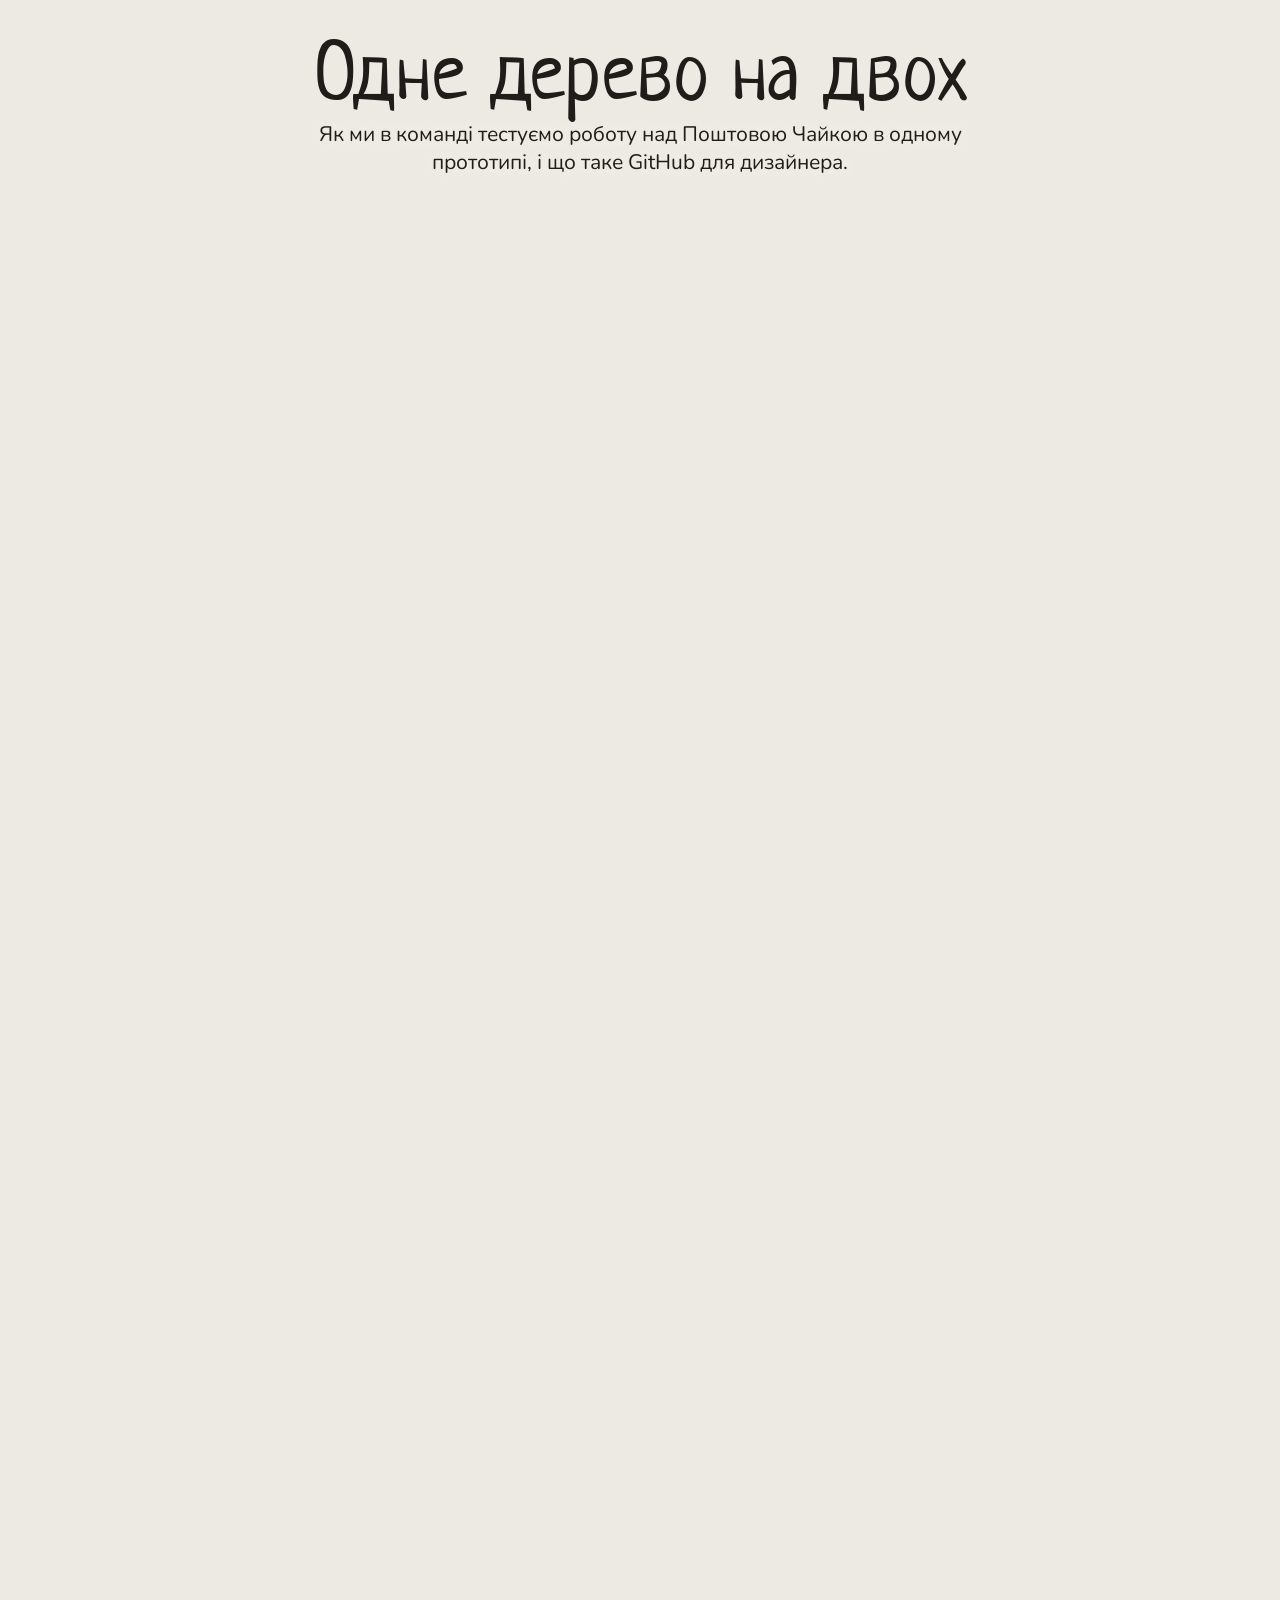
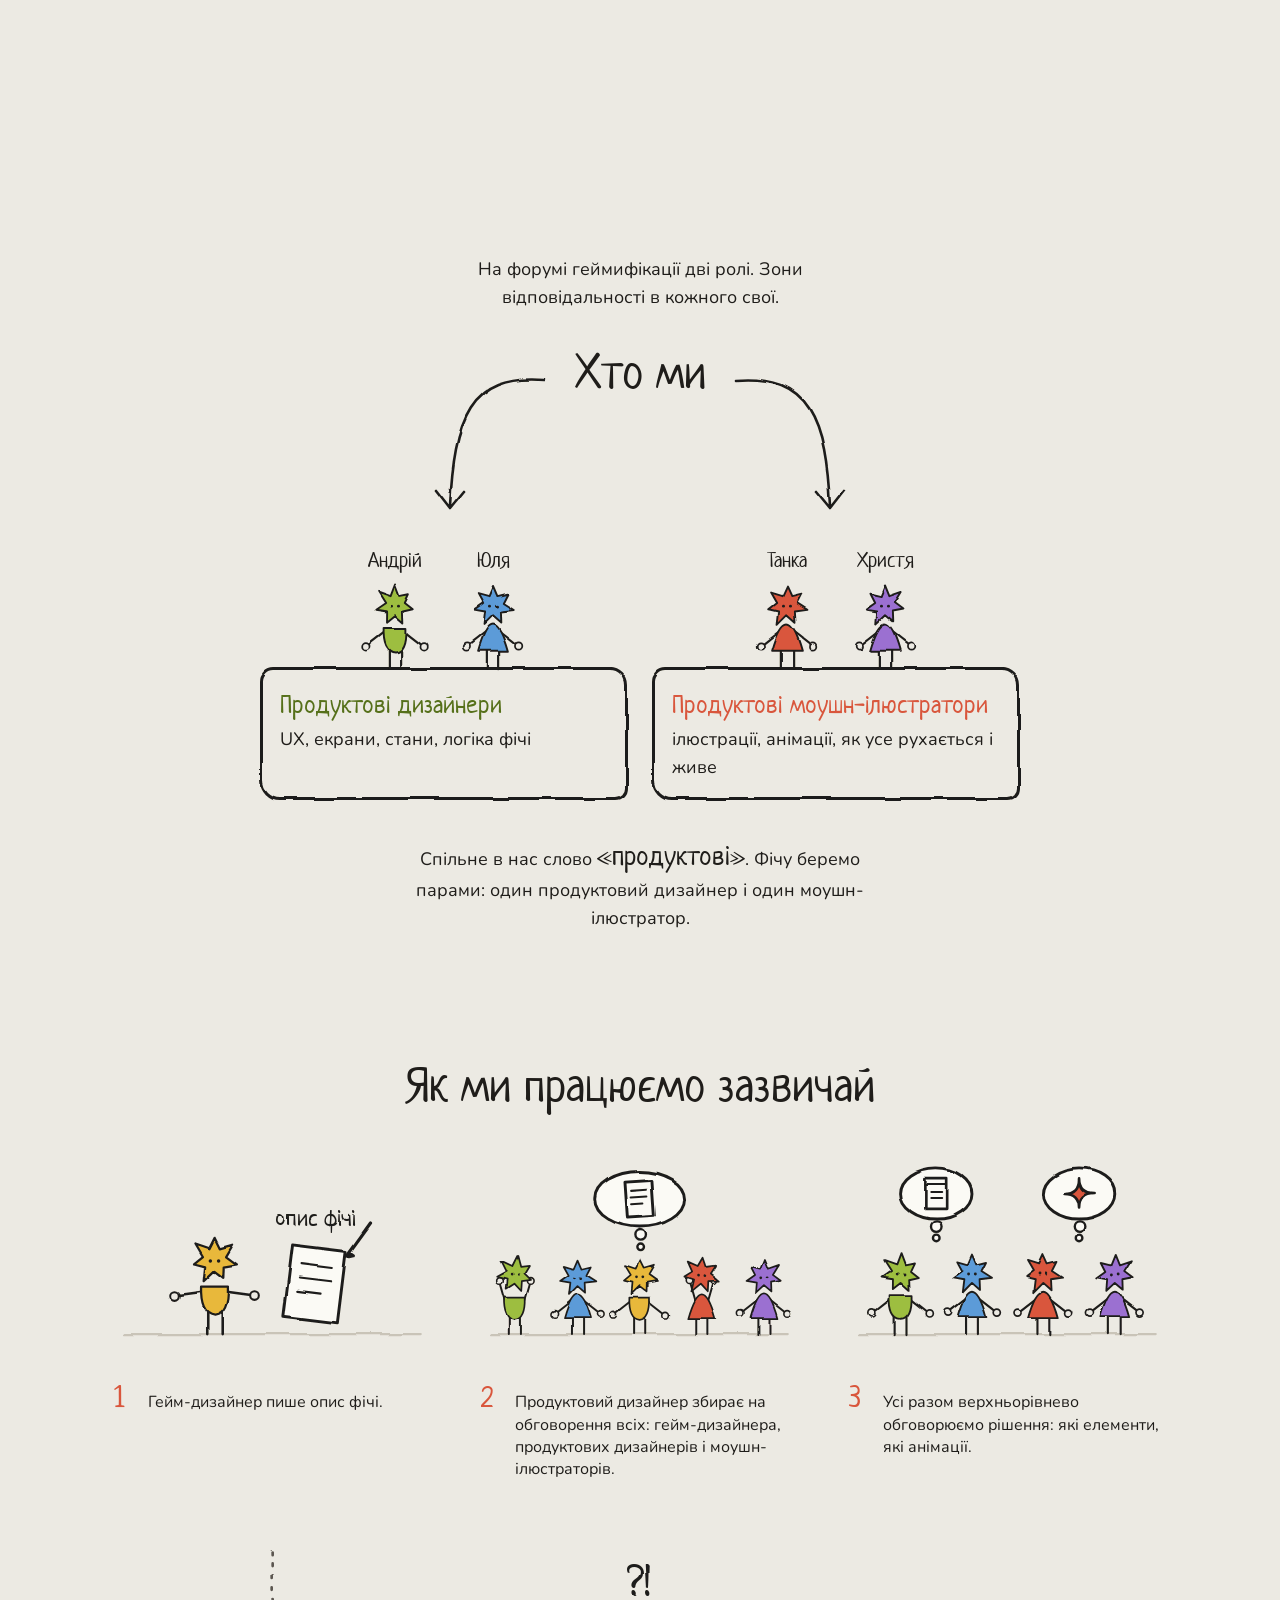
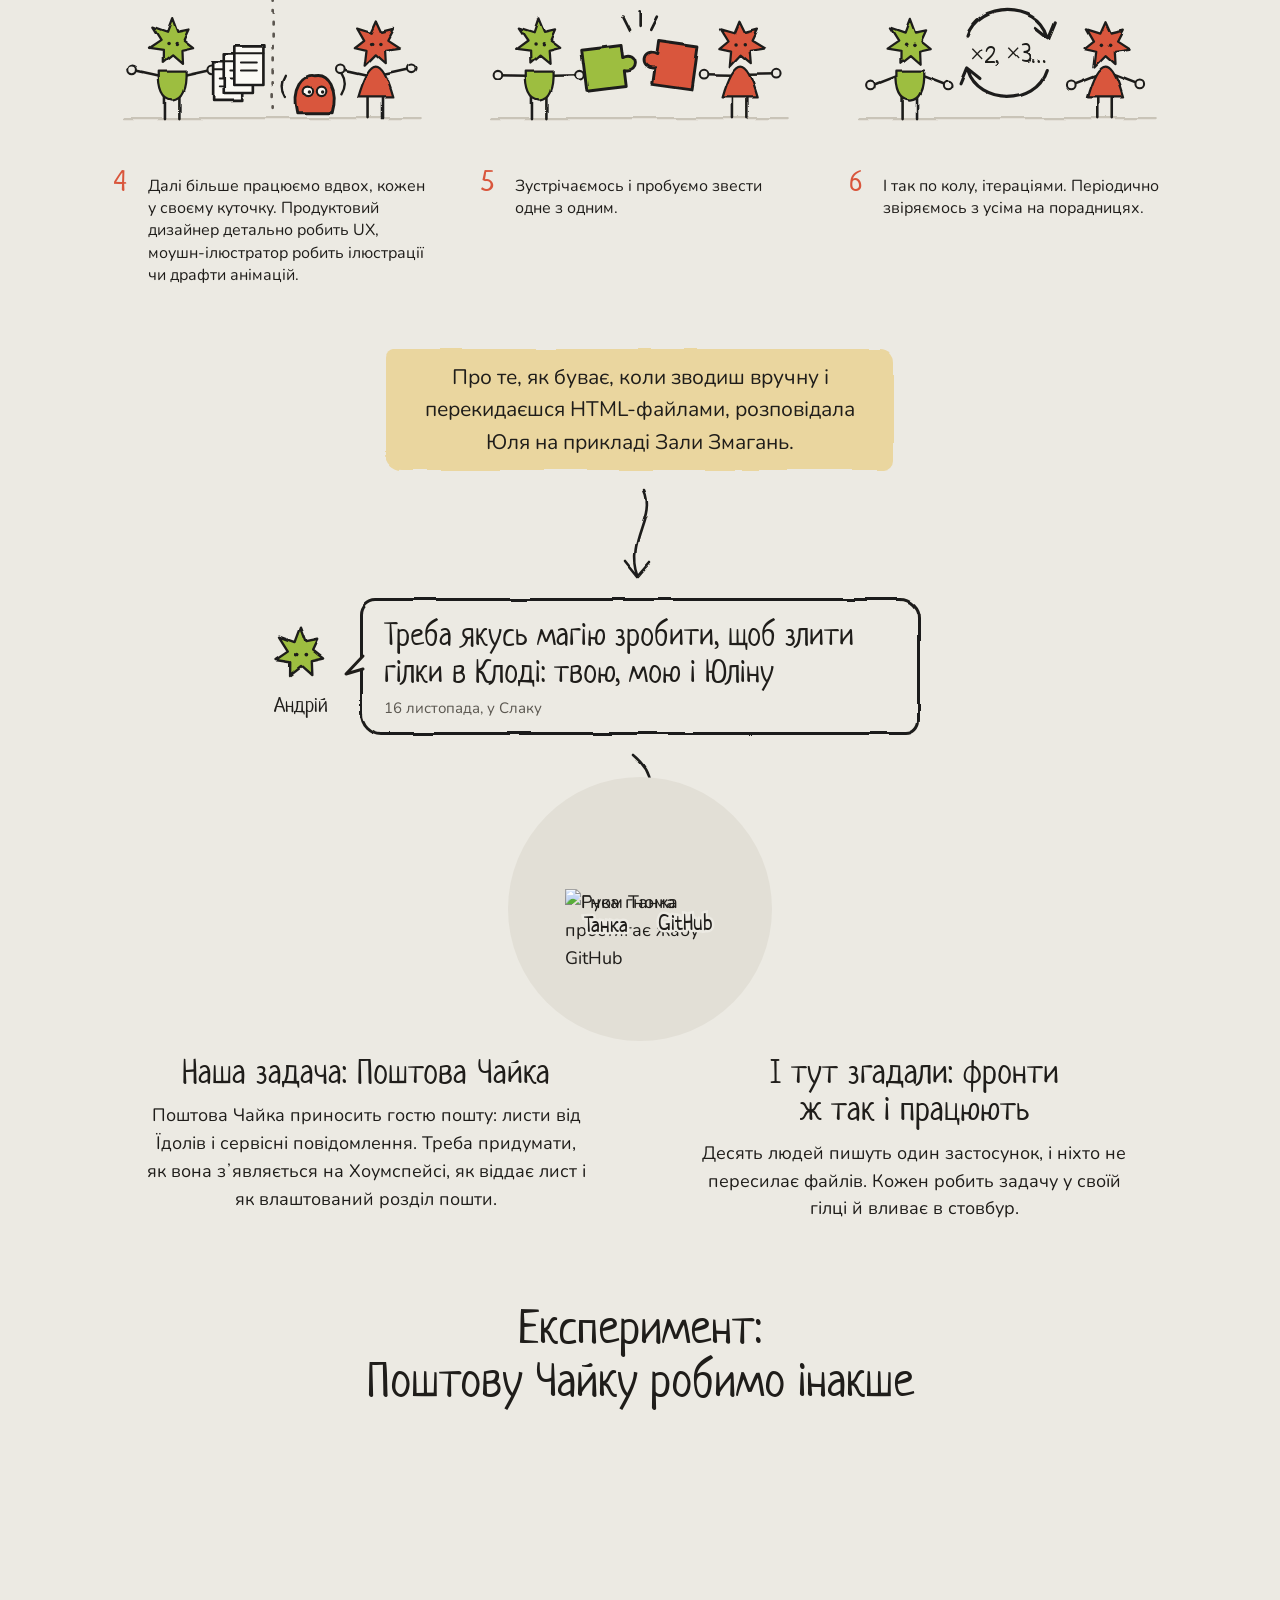
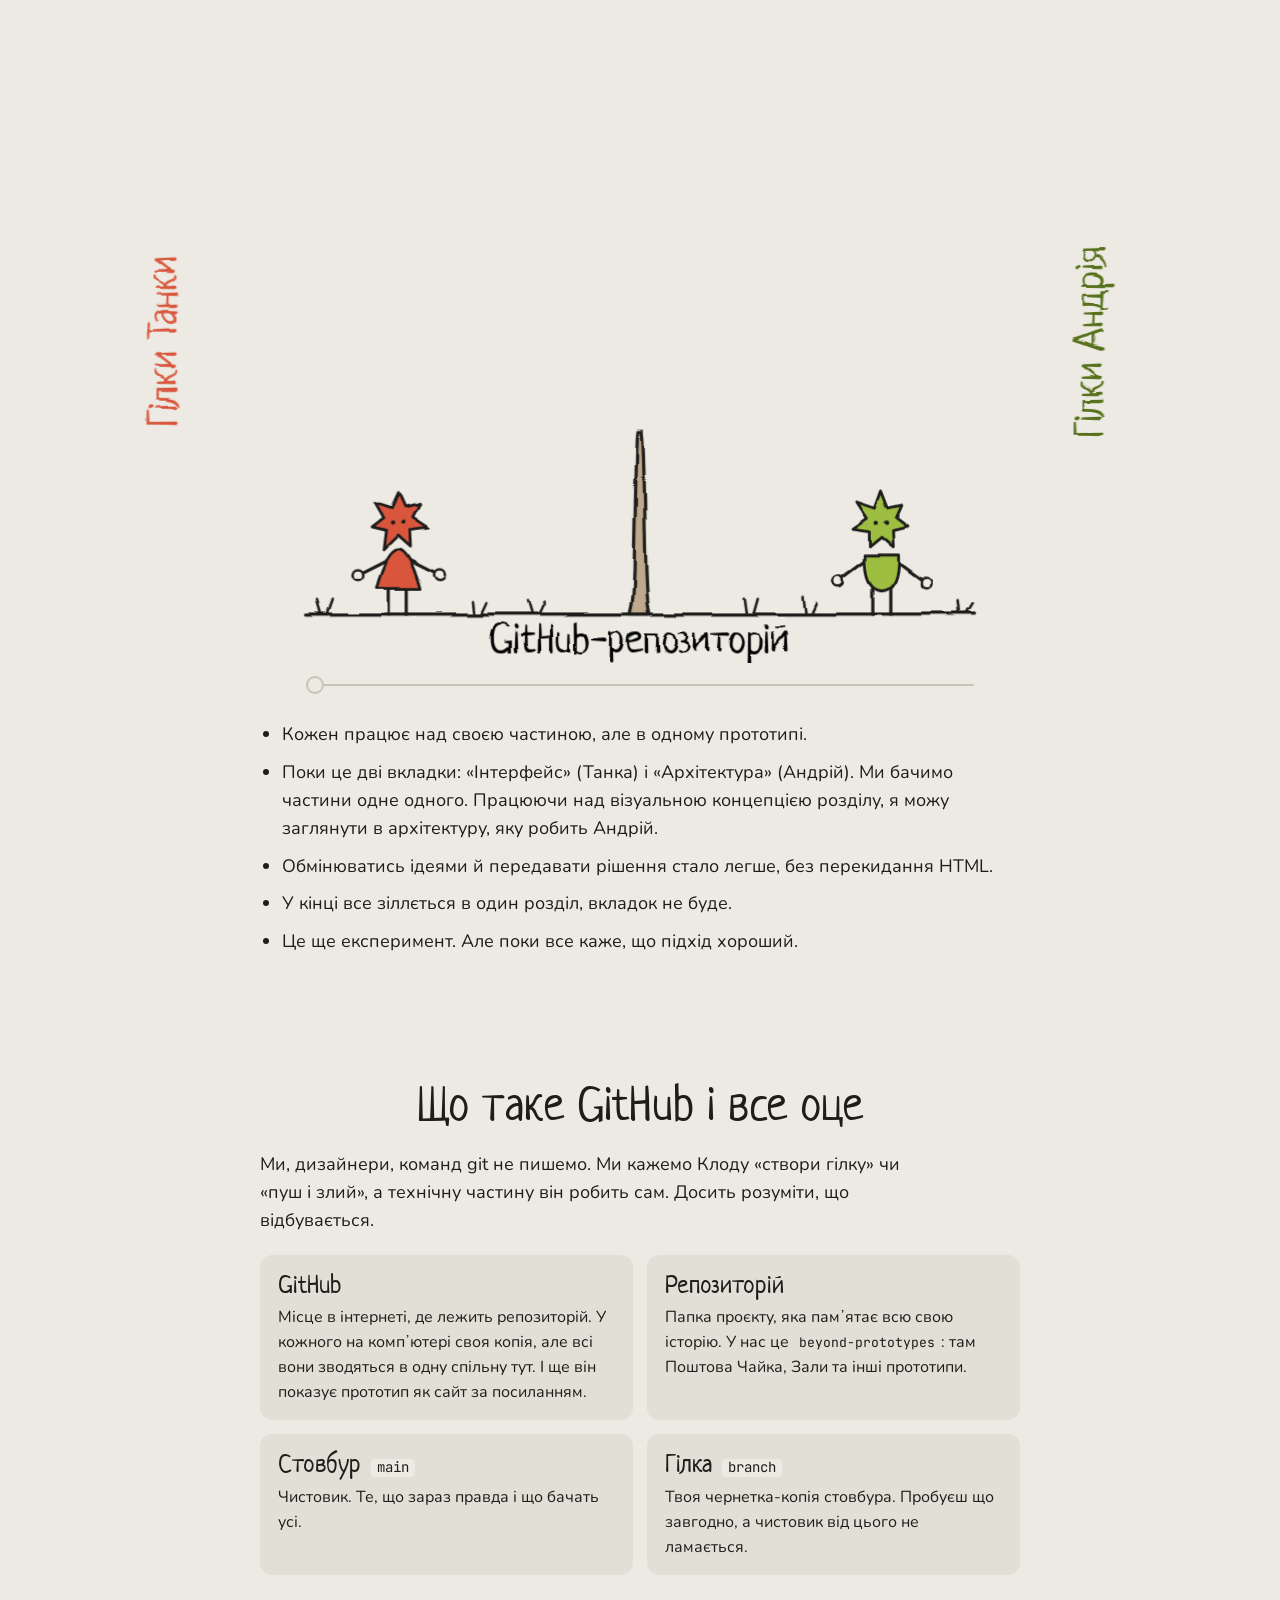
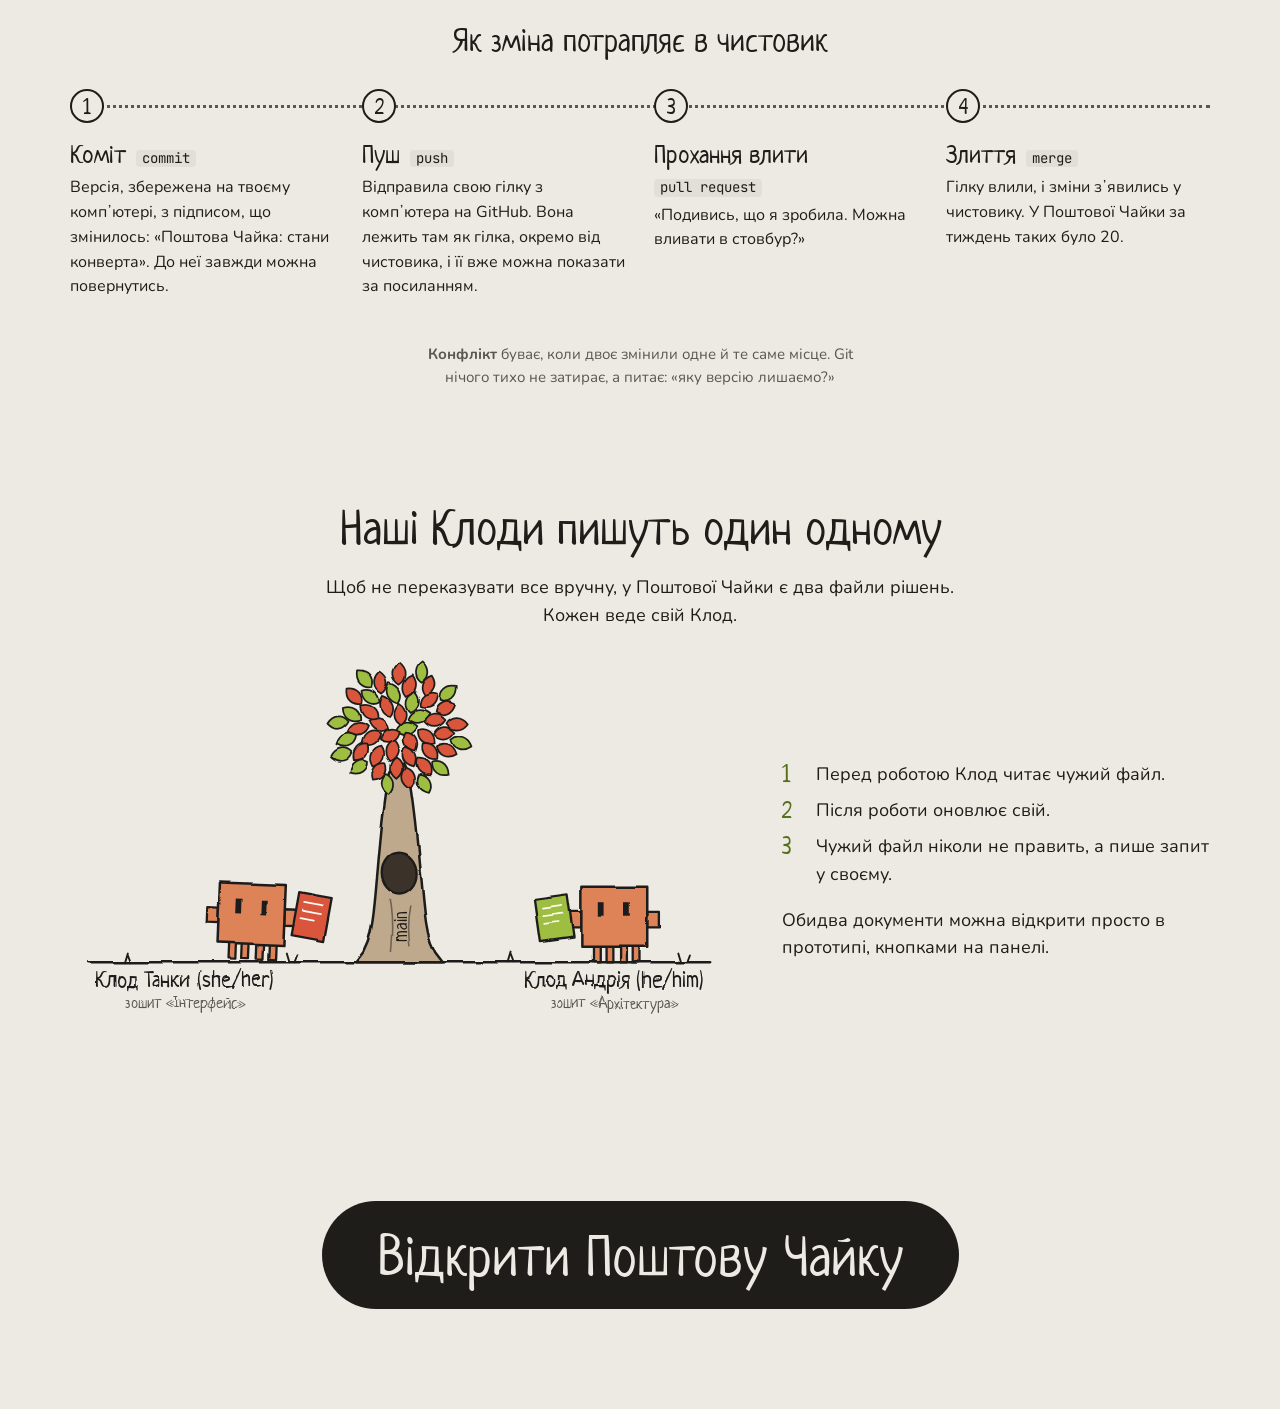
==== commit 51f18bfe: "Лендінг: світліша лінія землі в коміксі Co-Authored-By: Claude Opus 5.5 <noreply@anthropic.com>" ====
--- a/forum-landing/src/index.html
+++ b/forum-landing/src/index.html
@@ -530,7 +530,7 @@
   document.querySelectorAll('.pnl').forEach(sv=>{
     const k=+sv.dataset.k,add=(t,a,par)=>mkEl(t,a,par||sv);
     const pen=(e,w=2.2,fill='none')=>{e.style.stroke='var(--ink)';e.style.fill=fill;e.setAttribute('stroke-width',w);e.setAttribute('stroke-linecap','round');e.setAttribute('stroke-linejoin','round');return e};
-    pen(add('path',{d:`M8 ${gy}H232`}));
+    pen(add('path',{d:`M8 ${gy}H232`}),1.6).style.stroke='var(--line)';   // земля в коміксі світла й тонка
     const who=(id,x,amp,u,sc=.78)=>{const [w,n,c]=W[id],q=mkFig(add('g',{transform:`translate(${x} ${gy}) scale(${sc}) translate(${-x} ${-gy})`}),w,x,gy,n,c);q.amp=amp;pose(q,u)};
     const paper=(x,y,r,sc)=>{const g=add('g',{transform:`translate(${x} ${y}) rotate(${r}) scale(${sc})`});pen(add('path',{d:'M-12 -16H12V16H-12Z'},g),2.2/sc,'var(--sheet)');pen(add('path',{d:'M-7 -8H7M-7 -2H7M-7 4H3'},g),1.6/sc)};
     const txt=(x,y,t,sz)=>{const e=add('text',{x,y,'text-anchor':'middle','font-size':sz});e.style.fontFamily='var(--display)';e.style.fill='var(--ink)';e.textContent=t};
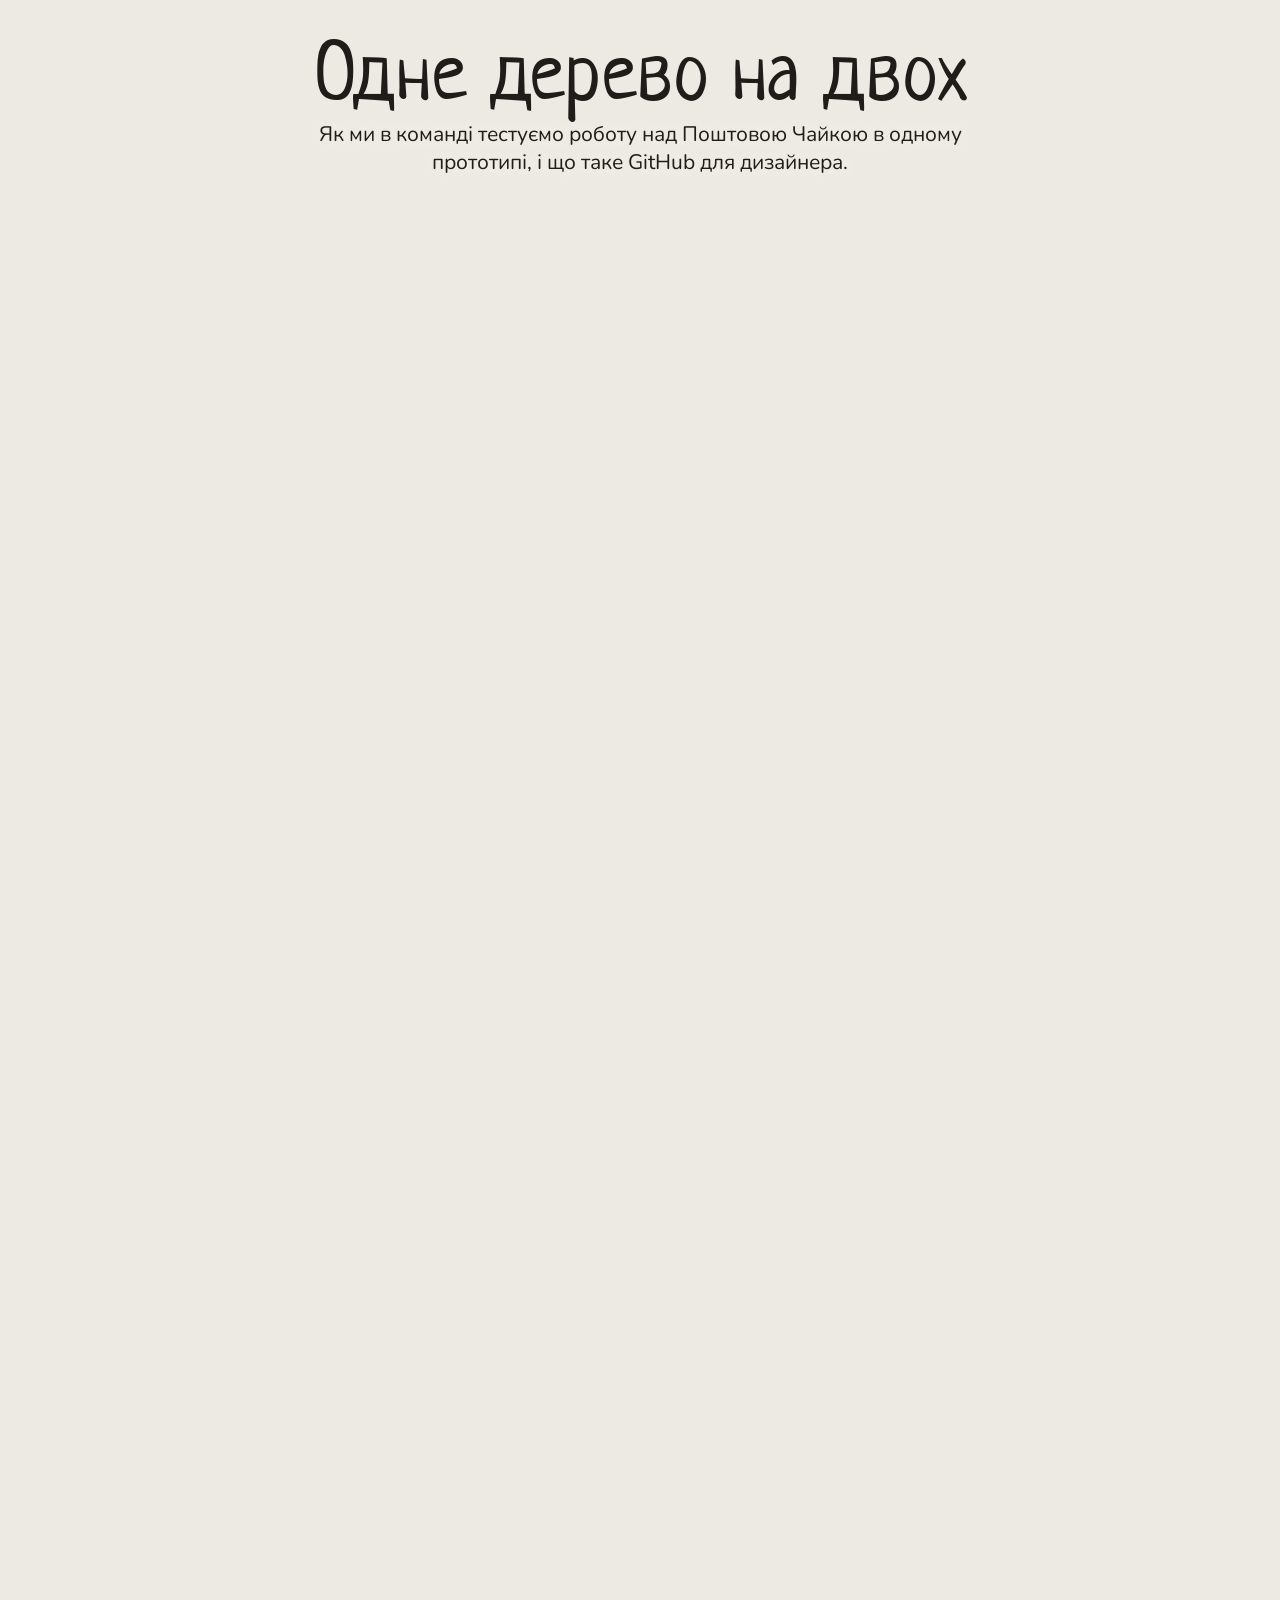
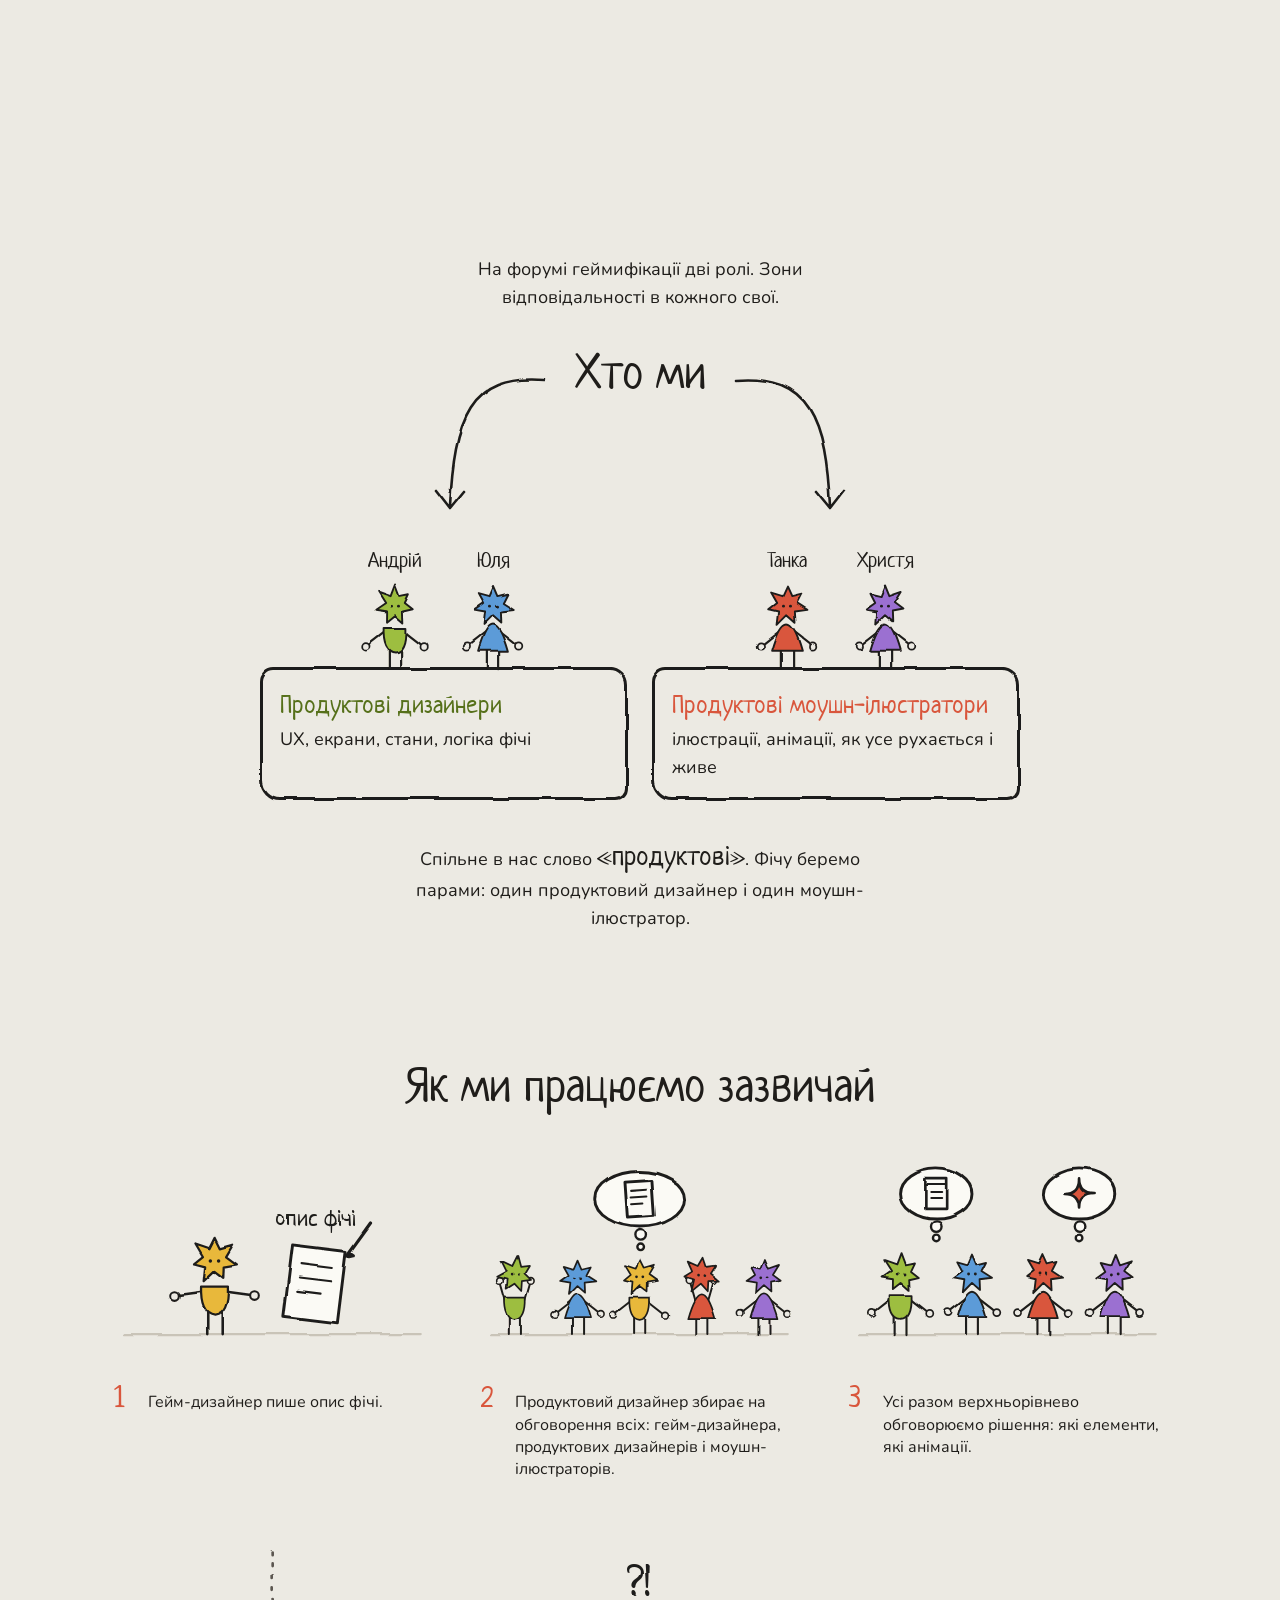
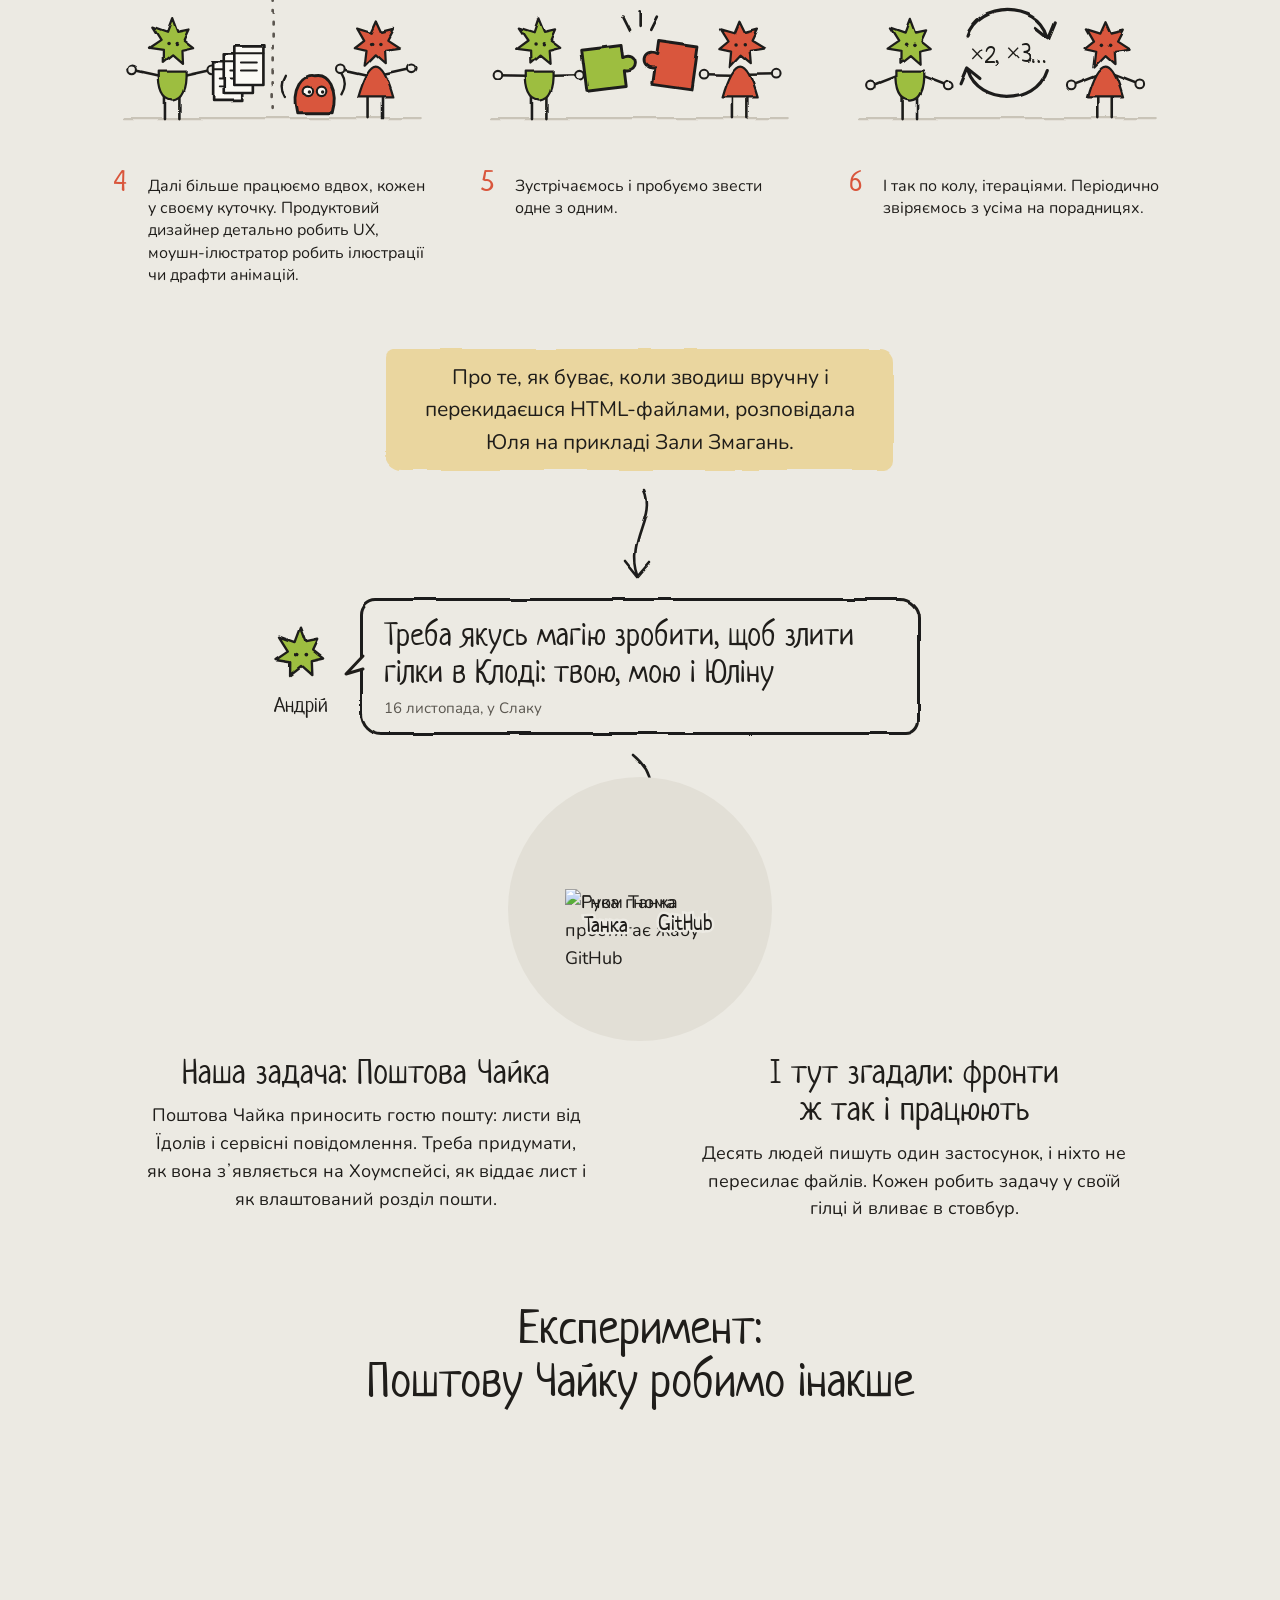
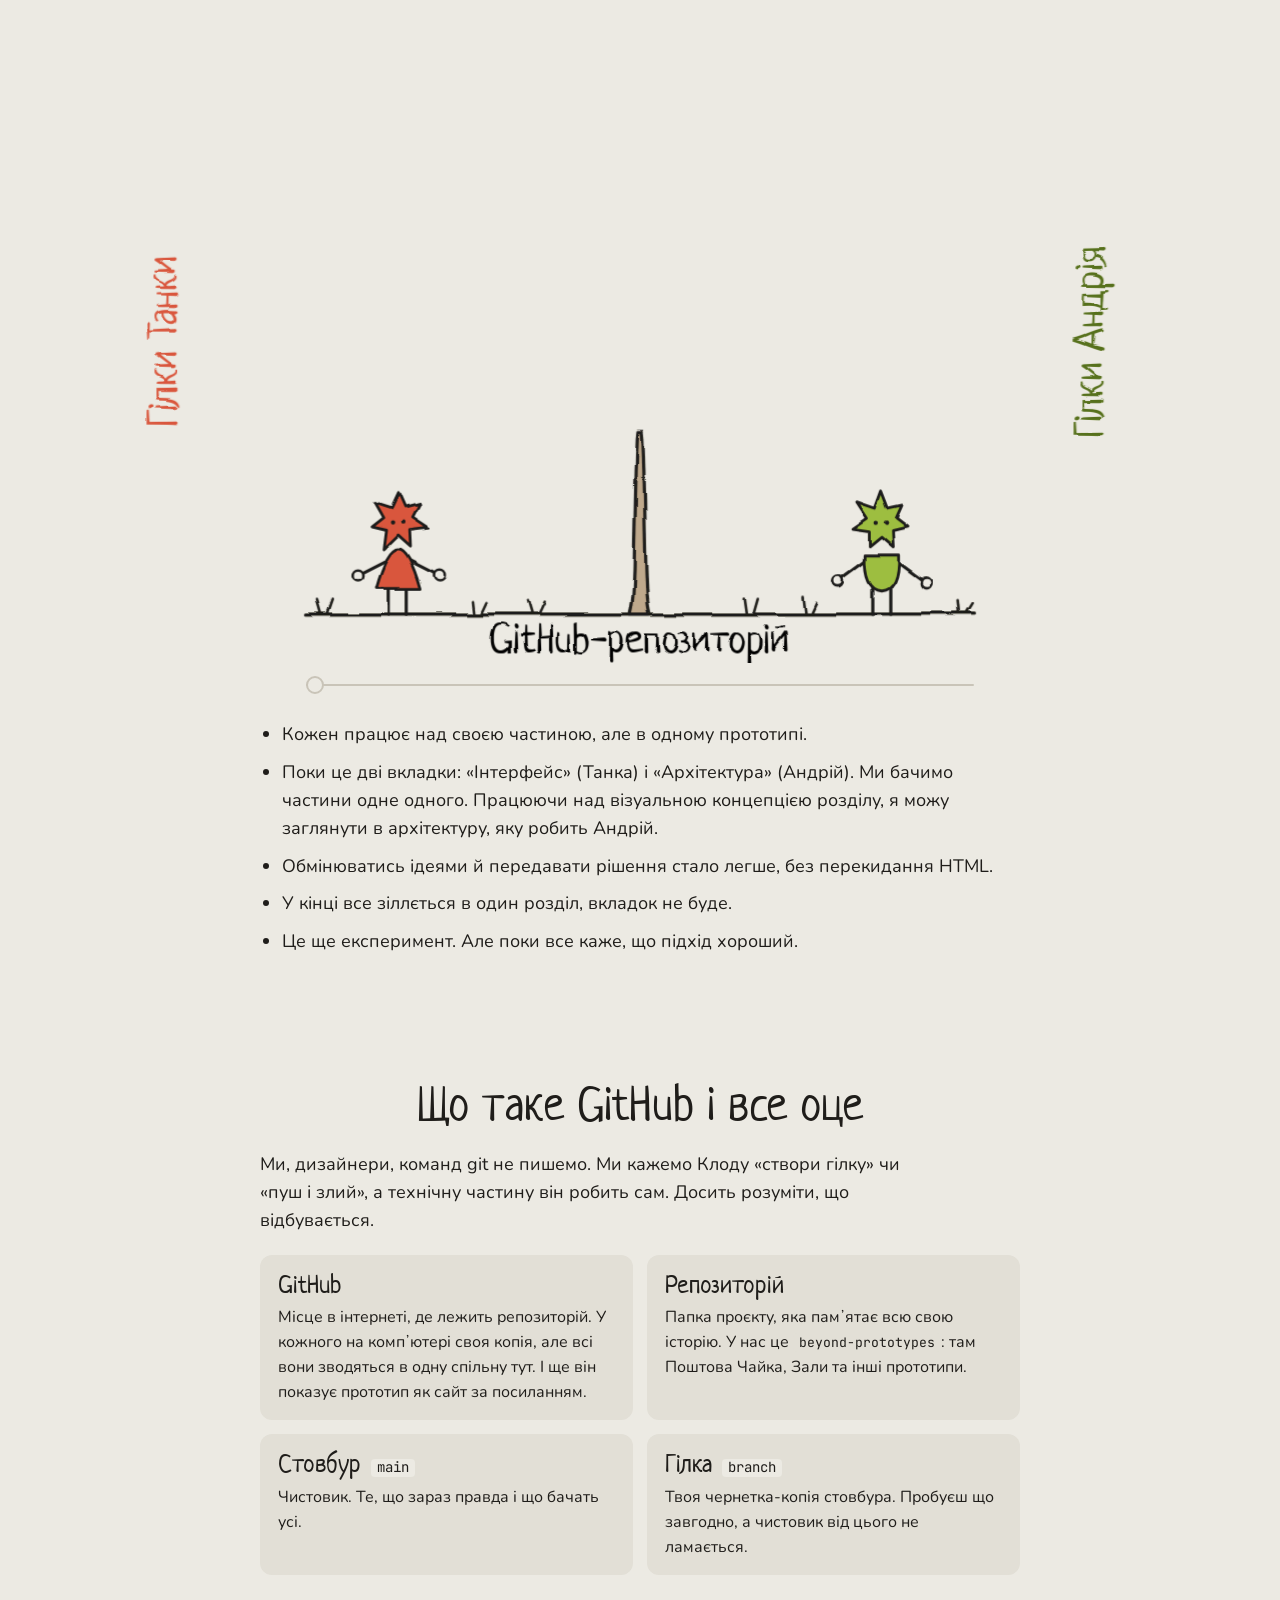
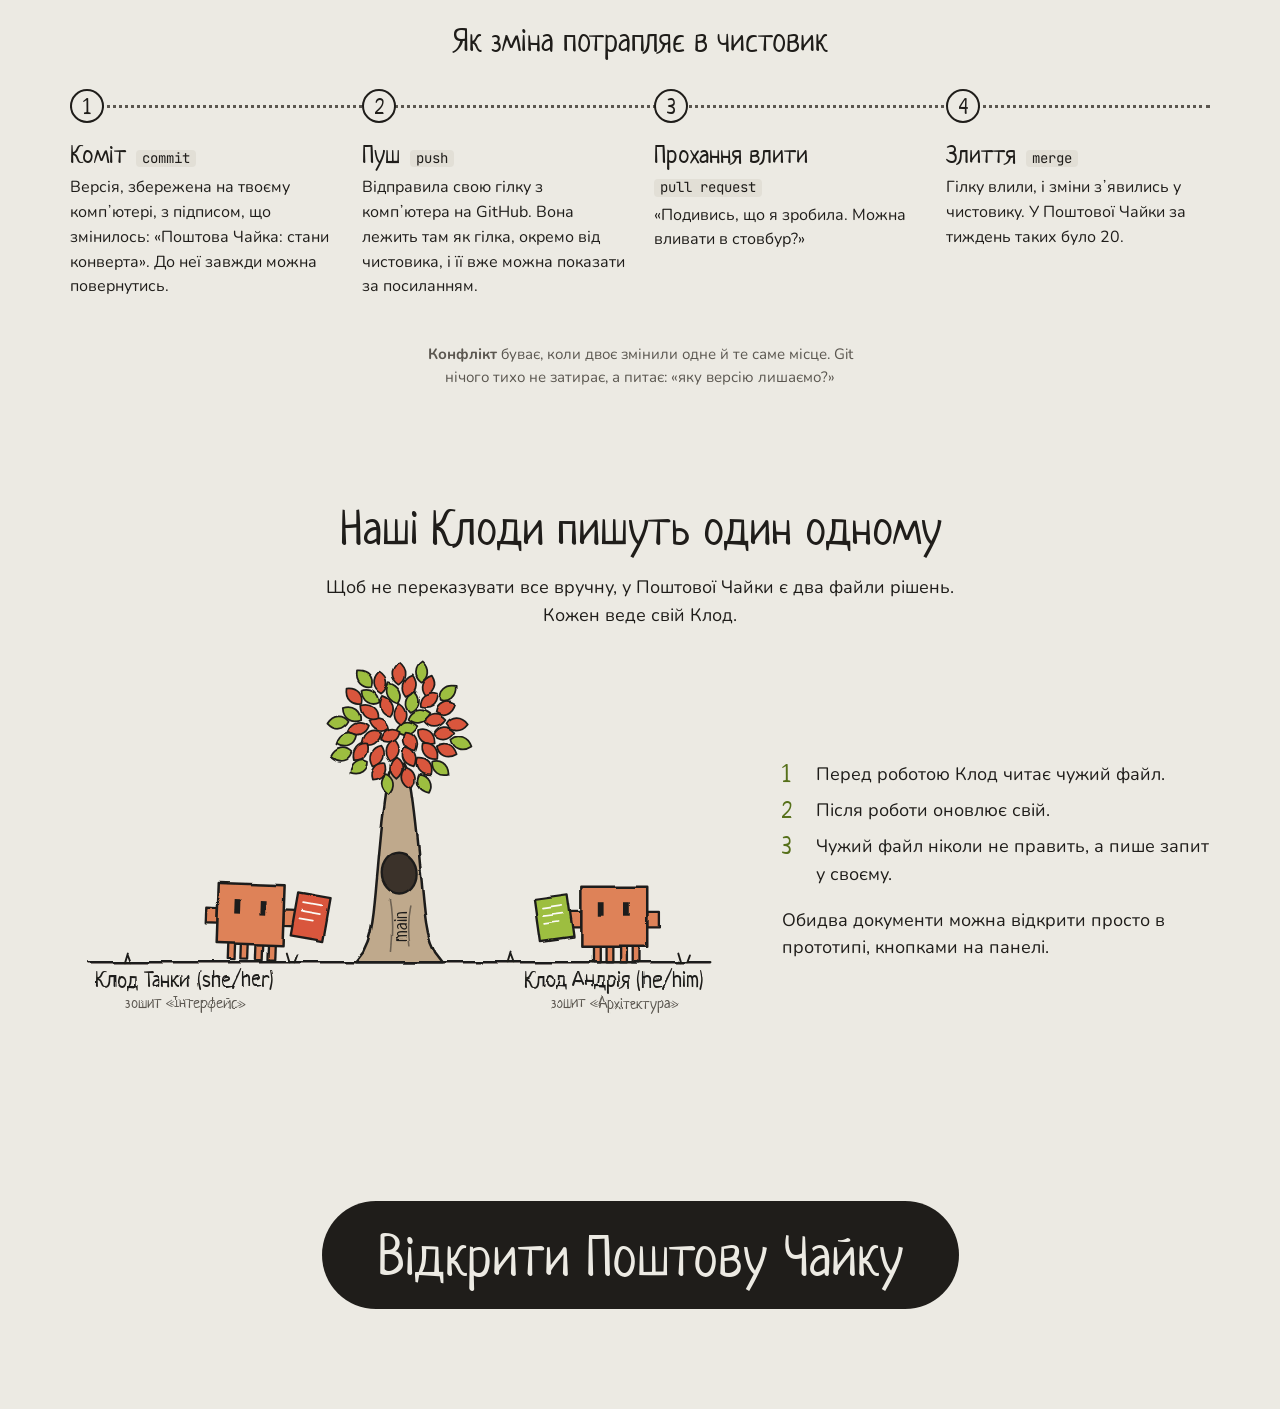
==== commit 66643d8c: "Лендінг: підписи на обкладинці зʼявляються по черзі зліва направо Co-Authored-By: Claude Opus 5.5 <n" ====
--- a/forum-landing/src/index.html
+++ b/forum-landing/src/index.html
@@ -48,10 +48,11 @@
 .hero .mover img{display:block;width:auto;max-width:none;border-radius:0}
 .mv-l{right:calc(50% + var(--u)*1.2)} .hero .mv-l img{height:calc(var(--u)*56)}
 .mv-r{left:calc(50% + var(--u)*.4)} .hero .mv-r img{height:calc(var(--u)*60)}
-.names{z-index:2;pointer-events:none;opacity:0;transition:opacity .45s}
-.names.on{opacity:1}
+.names{z-index:2;pointer-events:none}
+.names .who1{opacity:0;transform:translate(-50%,-30%) translateY(8px);transition:opacity .4s,transform .4s;transition-delay:0s}
+.names.on .who1{opacity:1;transform:translate(-50%,-30%);transition-delay:var(--d,0s)}   /* по черзі зліва направо: Танка, GitHub, Андрій */
 .hero .names img{visibility:hidden}   /* невидима копія лише тримає розмір, підписи стоять на місці */
-@media (prefers-reduced-motion:reduce){.names{opacity:1}}
+@media (prefers-reduced-motion:reduce){.names .who1{opacity:1;transform:translate(-50%,-30%);transition:none}}
 /* гном трясе жабу: рука з жабою окремим шаром, гойдається від плеча */
 .gn-b{position:absolute;left:0;top:0;transform-origin:8.8% 66.7%;animation:shake 2.6s ease-in-out infinite}
 @keyframes shake{0%,50%,100%{transform:none}58%{transform:rotate(-4deg)}66%{transform:rotate(3.5deg)}74%{transform:rotate(-3deg)}82%{transform:rotate(2.5deg)}90%{transform:rotate(-1.2deg)}}
@@ -198,8 +199,8 @@
 </div>
 <div class="mover mv-l go"><img class="gn-a" src="data:image/webp;base64,@@FILE:a/_6592681a07c5.webp@@" alt="Гном"><img class="gn-b" src="data:image/webp;base64,@@FILE:a/_ff97e606744e.webp@@" alt="Рука гнома тримає жабу"></div>
 <div class="mover mv-r go"><img src="data:image/webp;base64,@@FILE:a/_517b6c94636e.webp@@" alt="Відьма тягне до жаби руки"></div>
-<div class="mover mv-l names" aria-hidden="false"><img src="data:image/webp;base64,@@FILE:a/_6592681a07c5.webp@@" alt=""><span class="who1" style="left:27%;top:100%">Танка</span><span class="who1" style="left:80%;top:93%">GitHub</span></div>
-<div class="mover mv-r names"><img src="data:image/webp;base64,@@FILE:a/_517b6c94636e.webp@@" alt=""><span class="who1" style="left:60%;top:100%">Андрій</span></div>
+<div class="mover mv-l names" aria-hidden="false"><img src="data:image/webp;base64,@@FILE:a/_6592681a07c5.webp@@" alt=""><span class="who1" style="left:27%;top:100%">Танка</span><span class="who1" style="left:80%;top:93%;--d:.35s">GitHub</span></div>
+<div class="mover mv-r names"><img src="data:image/webp;base64,@@FILE:a/_517b6c94636e.webp@@" alt=""><span class="who1" style="left:60%;top:100%;--d:.7s">Андрій</span></div>
 </div>
 </header>
 
